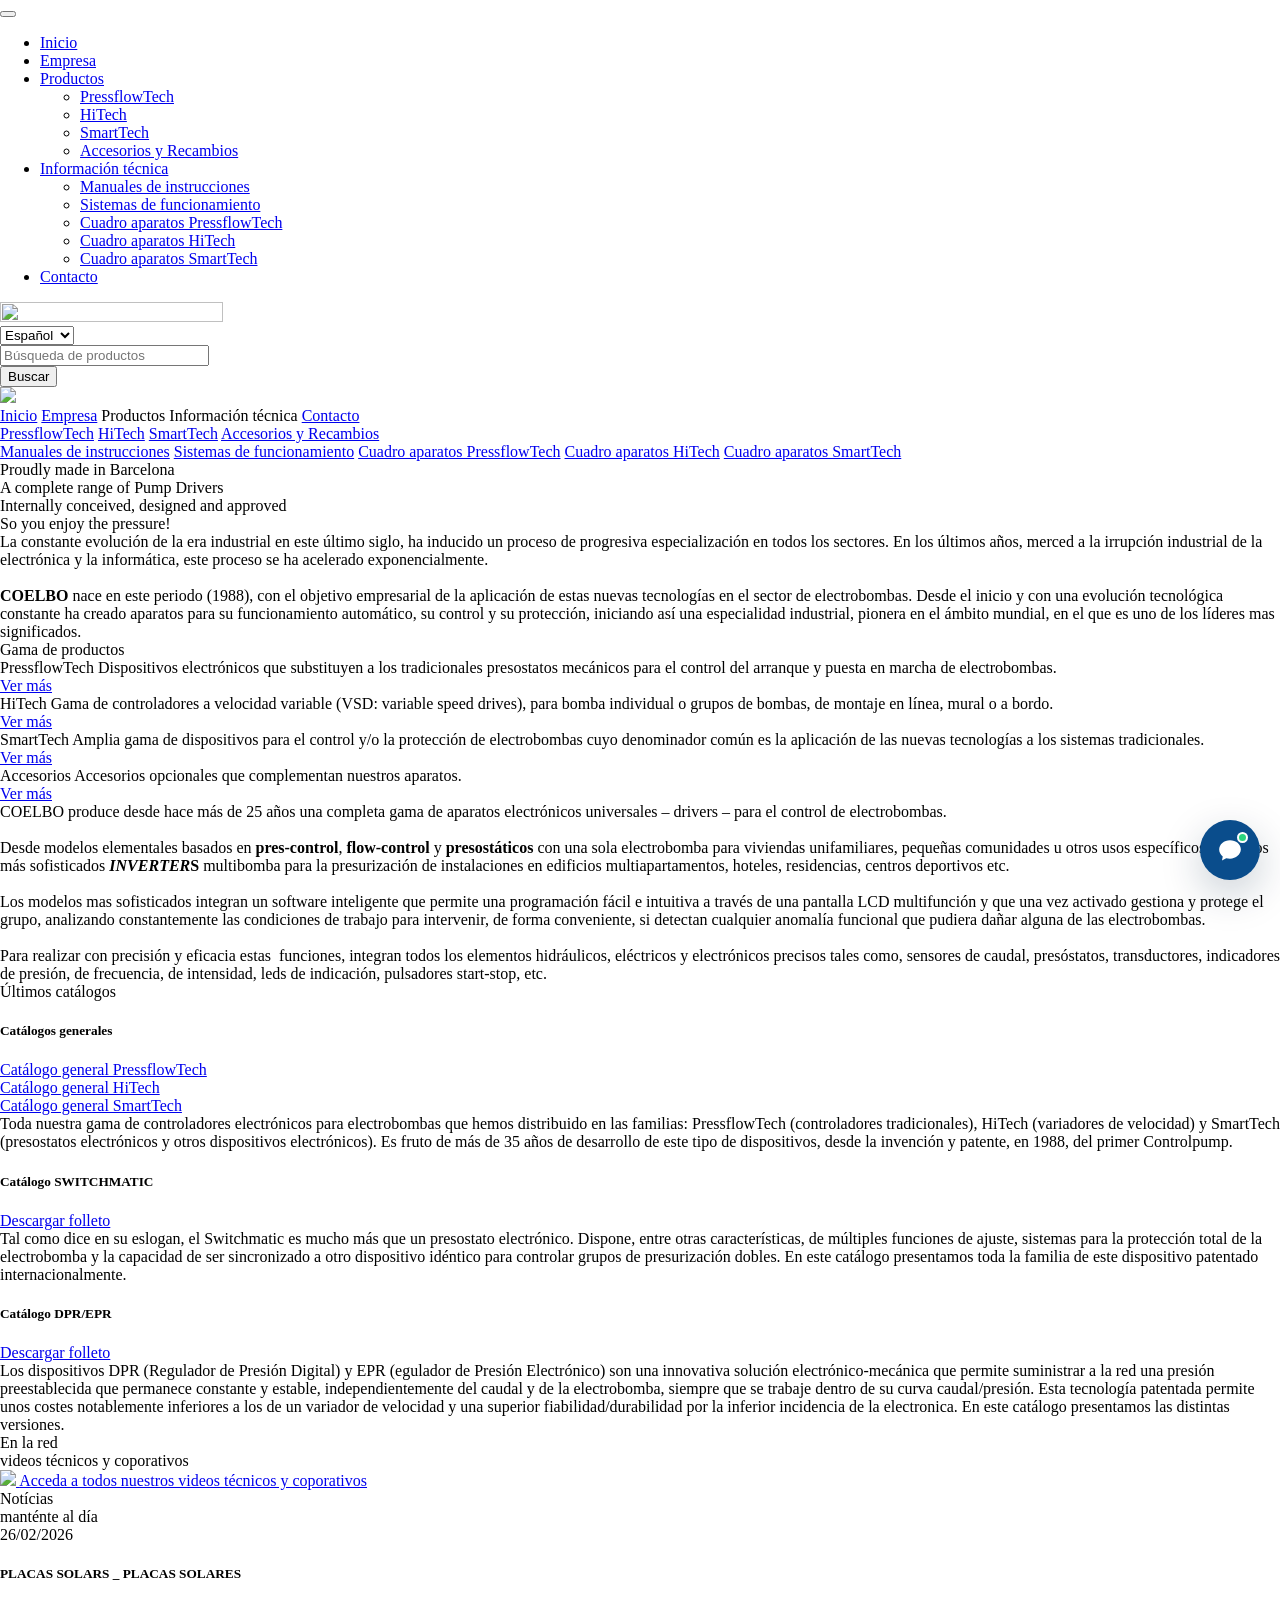
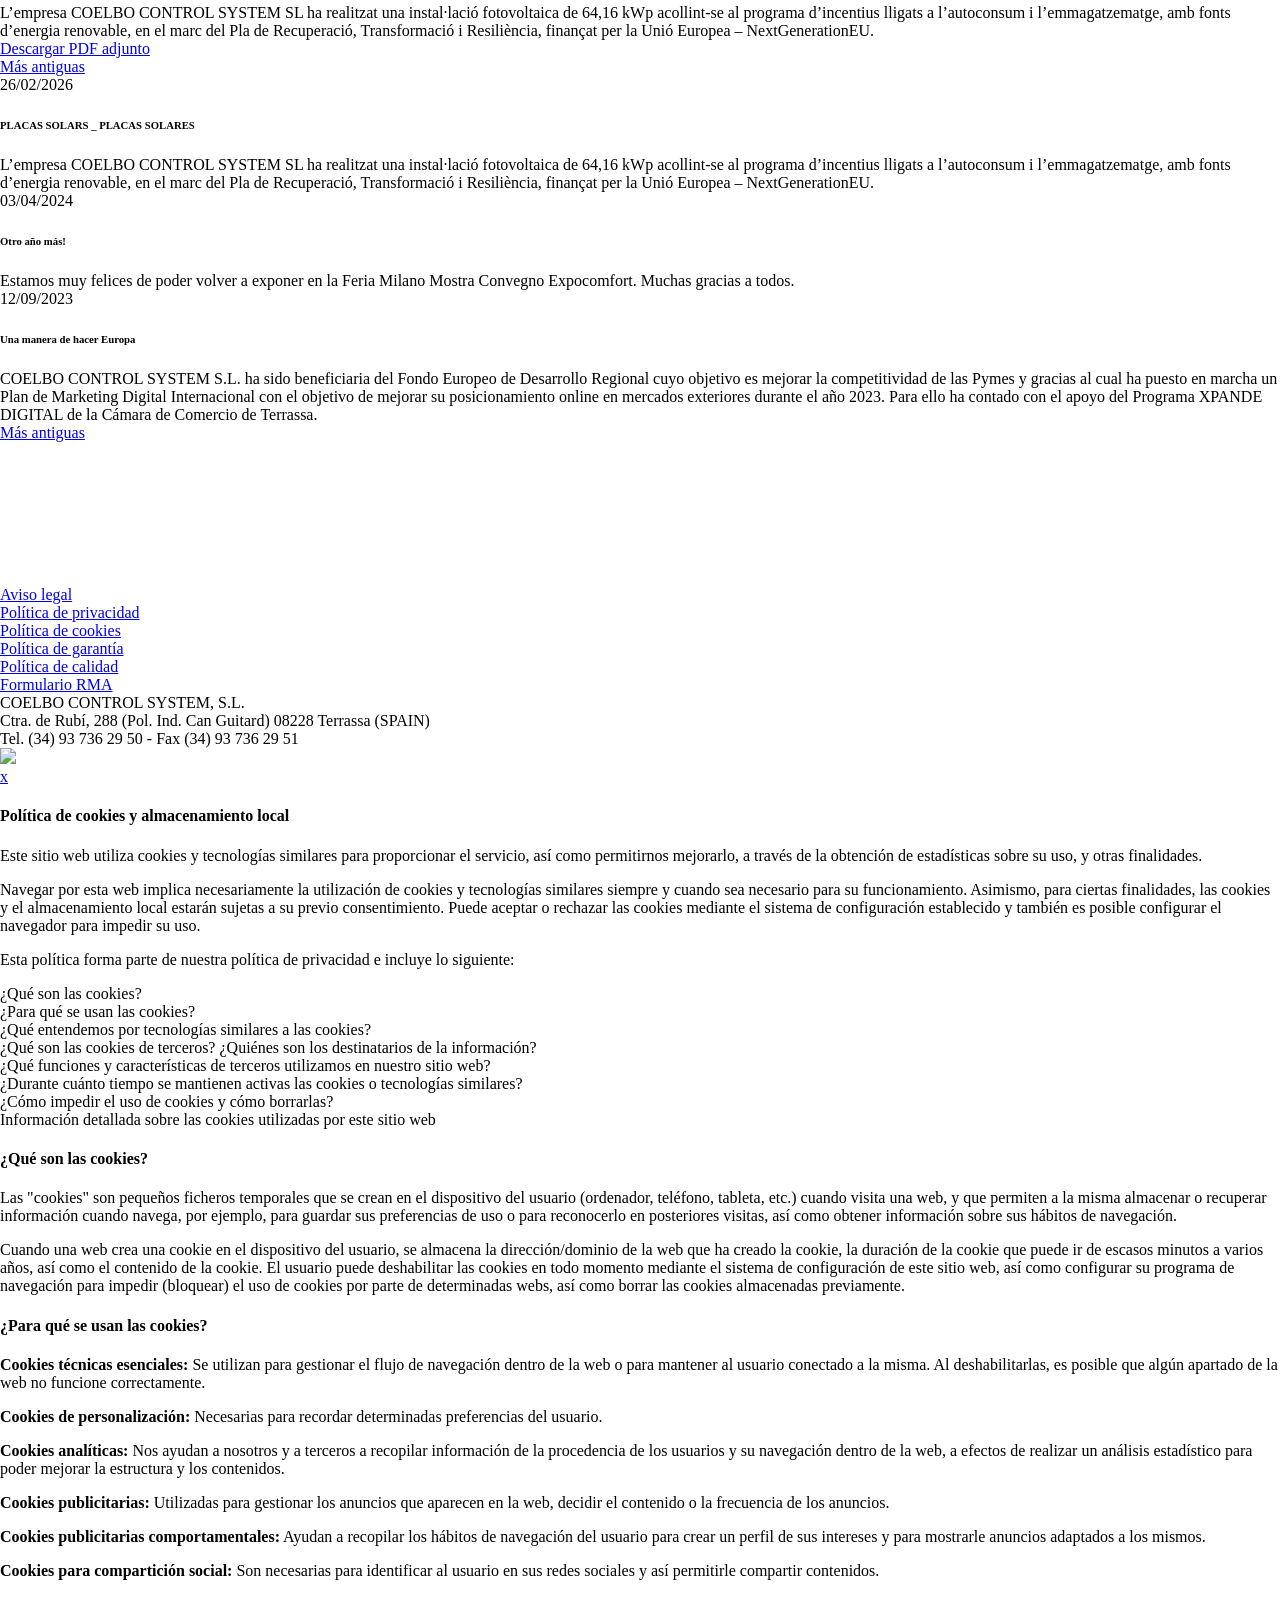
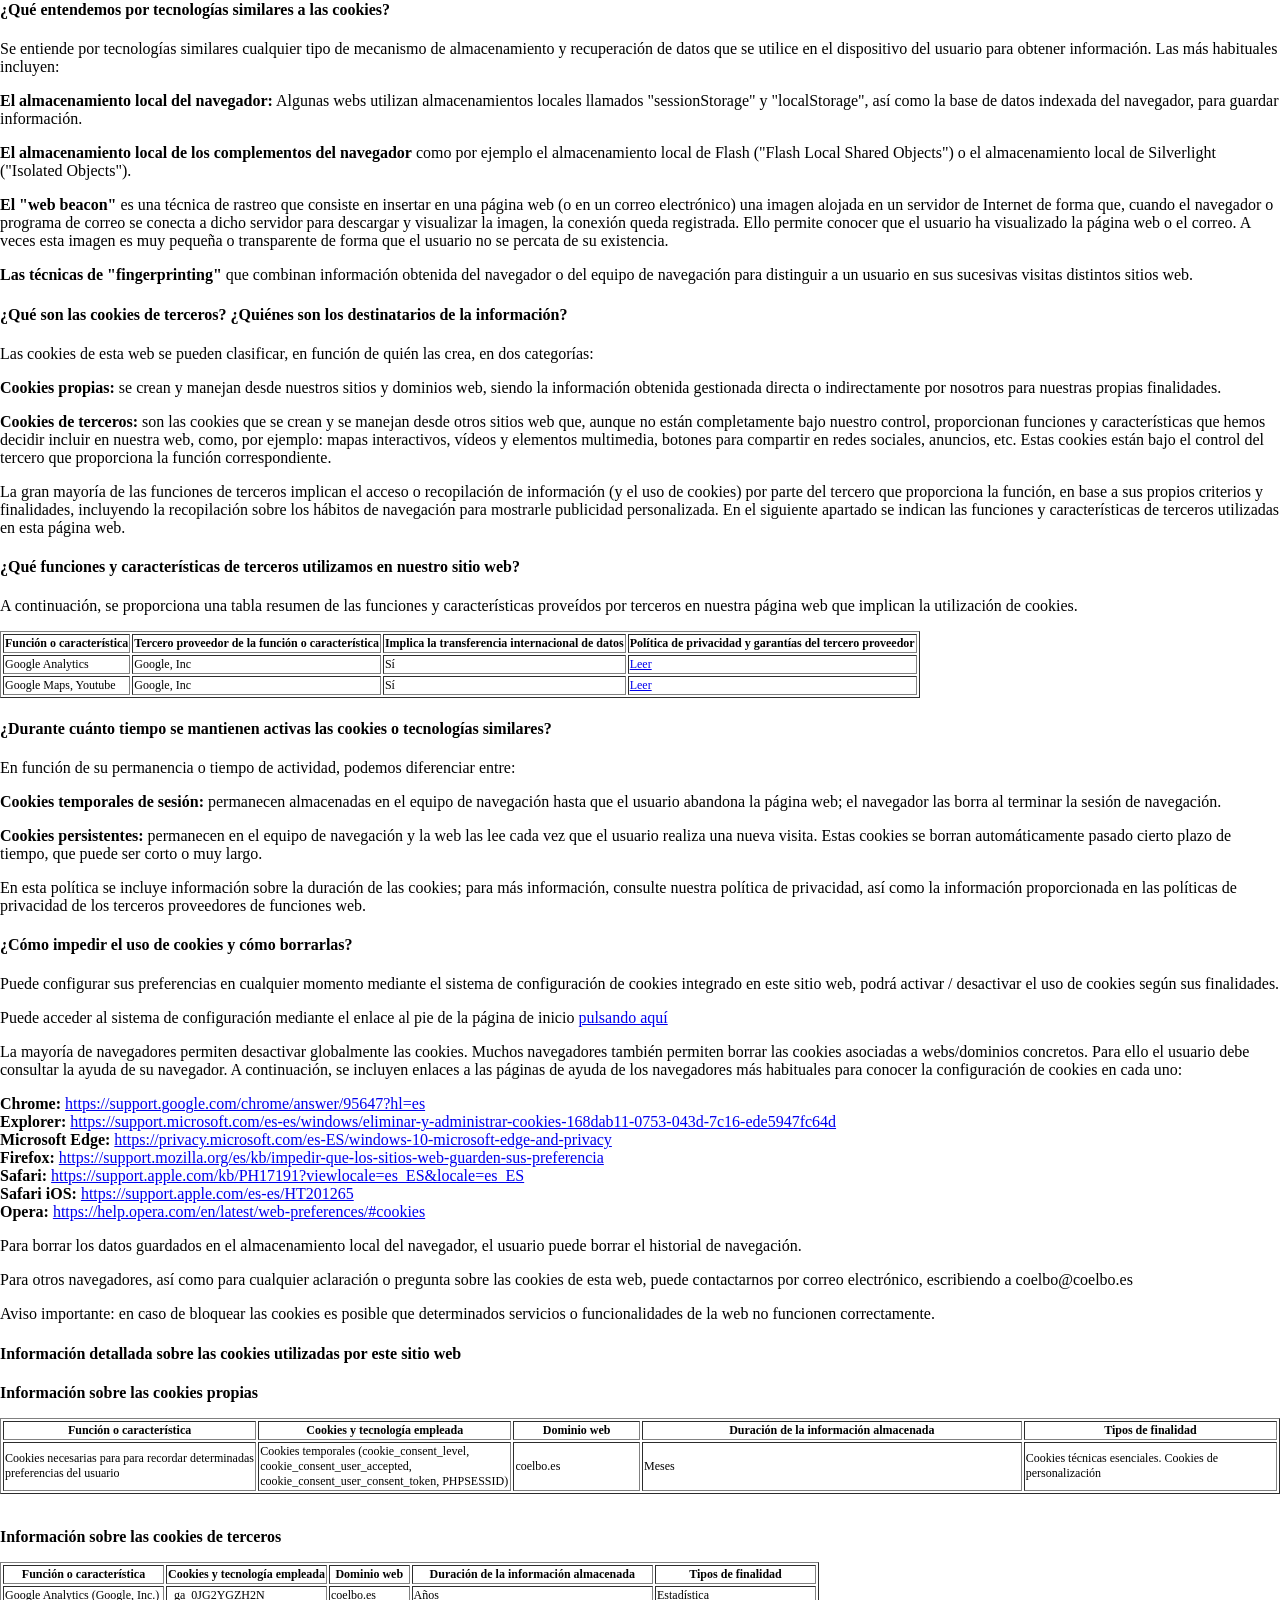
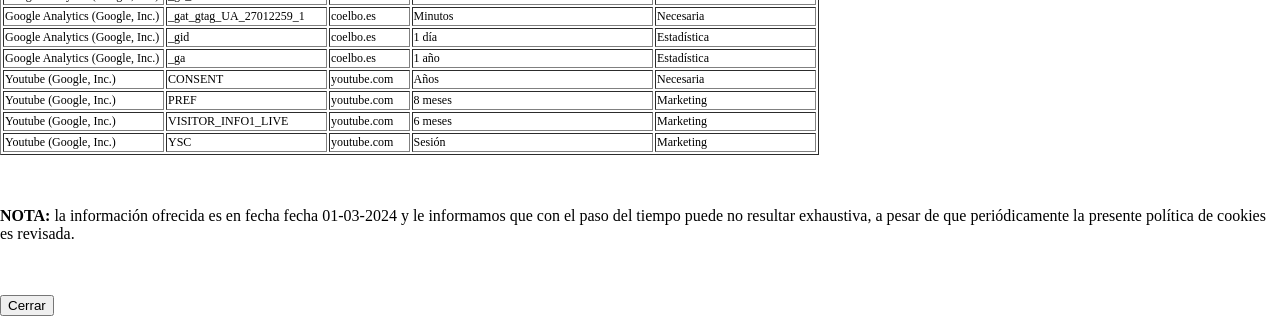
==== web-coelbo/index.html @ 5743f591 "Arreglar idioma inicial del chatbot y publicar la copia en GitHub Pages - chatbot.js: el widget ahor" ====
<!doctype html>
<html xmlns="http://www.w3.org/1999/xhtml" lang="es_ES" xml:lang="es_ES">
<head>
    <!-- Cookie Consent by https://www.FreePrivacyPolicy.com -->
<script type="text/javascript" src="https://www.coelbo.es/js/cookie-consent.js" charset="UTF-8"></script>
<script type="text/javascript" charset="UTF-8">
    document.addEventListener('DOMContentLoaded', function () {
        cookieconsent.run({"notice_banner_type":"interstitial","consent_type":"express","palette":"light","language":"es","page_load_consent_levels":["strictly-necessary"],"notice_banner_reject_button_hide":false,"preferences_center_close_button_hide":false,"page_refresh_confirmation_buttons":false,"website_name":"www.coelbo.es","open_preferences_center_selector":"#cookie_settings","website_privacy_policy_url":"http://www.coelbo.es/es/index.php?cont=politica_cookies#t"});
    });
</script>
<!-- End Cookie Consent -->

    <!-- google analytics -->
<!-- Global site tag (gtag.js) - Google Analytics -->
<script type="text/plain" cookie-consent="tracking" async src="https://www.googletagmanager.com/gtag/js?id=UA-27012259-1"></script>
<script type="text/plain" cookie-consent="tracking">
    window.dataLayer = window.dataLayer || [];
    function gtag(){dataLayer.push(arguments);}
    gtag('js', new Date());

    gtag('config', 'UA-27012259-1');
</script>
<!-- end of google analytics-->    <meta http-equiv="X-UA-Compatible" content="IE=edge"/>
    <meta name="viewport" content="width=device-width, initial-scale=1, user-scalable=no"/>
    <title> COELBO | Pump Drivers</title>
    <meta name="title" content=" COELBO | Pump Drivers">
    <meta name="description" content="COELBO produce una completa gama de aparatos electrónicos universales - drivers - para el control de electrobombas">
    <meta name="keywords" content="coelbo, electrobombas, aparatos electrónicos, drivers, pump, speedmatic, multimatic, onematic, controlpump, controlmatic, compact, optimatic"/>
    <meta name="lang" content="es"/>
    <meta name="robots" content="noindex,nofollow"/>
    <meta http-equiv="Content-Type" content="text/html;charset=UTF-8"/>
    <meta http-equiv="Pragma" content="no-cache"/>
    <meta http-equiv="Cache-Control" content="no-cache, no-store, must-revalidate"/>
    <meta http-equiv="Expires" content="0"/>
    <script type="text/javascript" src="https://www.coelbo.es/css/iepngfix_tilebg.js"></script>
    <script type="text/javascript" src="https://www.coelbo.es/js/vendor/jquery.js"></script>
    <script type="text/javascript" src="https://www.coelbo.es/js/vendor/foundation.min.js"></script>
    <script type="text/javascript" src="https://www.coelbo.es/js/vendor/what-input.js"></script>
    <script type="text/javascript" src="https://www.coelbo.es/js/modernizr-custom.js?"></script>
    <script type="text/javascript" src="https://www.coelbo.es/js/jquery.nice-select.min.js?"></script>
    <script type="text/javascript" src="https://www.coelbo.es/js/funcions.js?RL13"></script>
    <!--[if IE]>
    <script src="http://html5shiv.googlecode.com/svn/trunk/html5.js"></script>
    <![endif]-->
    <link href="https://www.coelbo.es/css/all.min.css" rel="stylesheet" type="text/css" media="all"/>
    <link href="https://www.coelbo.es/css/foundation.min.css" rel="stylesheet" type="text/css" media="all"/>
    <link href="https://www.coelbo.es/css/estilo.css?RL13" rel="stylesheet" type="text/css" media="all"/>
    <link href="https://www.coelbo.es/css/normalize.css" rel="stylesheet" type="text/css" media="all"/>
    <link href="https://www.coelbo.es/css/nice-select.css" rel="stylesheet" type="text/css" media="all"/>


            <link rel="stylesheet" href="https://www.coelbo.es/css/owl.carousel.min.css">
        <link rel="stylesheet" href="https://www.coelbo.es/css/owl.theme.default.min.css">

    <!-- Asistente virtual COELBO (chatbot) -->
    <link rel="stylesheet" href="../chatbot/chatbot.css?v=20">
</head>
<body leftmargin="0" marginheight="0" marginwidth="0" topmargin="0" id="inicio">
<div class="background-menu-top">
    <div class="off-canvas-wrapper-inner wrapper-layout" data-off-canvas-wrapper>
        <!-- off-canvas title bar for 'small' screen -->
<div class="title-bar bg-top-menu show-for-small-only" data-responsive-toggle="widemenu" data-hide-for="medium">
    <div class="title-bar-left">
        <button class="menu-icon" type="button" data-open="offCanvasLeft"></button>
    </div>
</div>

<!-- off-canvas left menu -->
<div class="off-canvas position-left show-for-small-only background" id="offCanvasLeft" data-off-canvas>
    <ul class="vertical menu" data-accordion-menu>
        <li><a id="m0" href="https://www.coelbo.es/es/index.php?cont=inicio">Inicio</a></li>
        <li><a id="m1" href="https://www.coelbo.es/es/index.php?cont=empresa">Empresa</a></li>
        <li><a id="m2" href="javascript:;">Productos</a>
            <ul class="menu vertical nested" data-submenu>
                                        <li>
                            <a id="sub21" href="https://www.coelbo.es/es/index.php?cont=pressflowtech">PressflowTech</a>
                        </li>
                                                <li>
                            <a id="sub22" href="https://www.coelbo.es/es/index.php?cont=hitech">HiTech</a>
                        </li>
                                                <li>
                            <a id="sub23" href="https://www.coelbo.es/es/index.php?cont=smarttech">SmartTech</a>
                        </li>
                                                <li>
                            <a id="sub24" href="https://www.coelbo.es/es/index.php?cont=accesorios">Accesorios y Recambios</a>
                        </li>

            </ul>
        </li>
        <li><a id="m3" href="javascript:;">Información técnica</a>
            <ul class="menu vertical nested" data-submenu>
               <li><a id="sub37" href="https://www.coelbo.es/es/index.php?cont=manuales_de_instrucciones">Manuales de instrucciones</a></li>
               <li><a id="sub32" href="https://www.coelbo.es/es/index.php?cont=sistemas_de_funcionamiento">Sistemas de funcionamiento</a></li>
               <li><a id="sub33" href="https://www.coelbo.es/es/index.php?cont=cuadro_aparatos_pressflowtech">Cuadro aparatos PressflowTech</a></a></li>
               <li><a id="sub34" href="https://www.coelbo.es/es/index.php?cont=cuadro_aparatos_hitech">Cuadro aparatos HiTech</a></li>
               <li><a id="sub35" href="https://www.coelbo.es/es/index.php?cont=cuadro_aparatos_smarttech">Cuadro aparatos SmartTech</a></li>
            </ul>
        </li>
        <li><a id="m4" href="contacto.html">Contacto</a></li>
    </ul>
</div>
        <!-- original content goes in this container -->
        <div class="off-canvas-content layout" data-off-canvas-content>
            <div id="head" class="padtop15">
                <div class="row">
    <div class="small-8 medium-4 large-3 columns">
            <a title="COELBO, ir al inicio..." href="https://www.coelbo.es/es/index.php?cont=inicio">
            <img src="https://www.coelbo.es/img/coelbo_logo.png" alt="" height="100%" width="223" border="0"></a>
    </div>
    <div class="small-4 small-push-0 medium-3 medium-push-5 large-2 large-push-7 columns">
        <select id="lang_selector" name="lang_selector" size="1" class="select_lang es wide" onchange="switch_lang(this.value, 'es', 'cont=inicio')">

        <option class="es" selected = "selected" value="es">Español</option>

        <option class="en"  value="en">English</option>

        <option class="fr"  value="fr">Français</option>

        <option class="it"  value="it">Italiano</option>
</select>

<script>
var real_value = "es";
var selected_value = $("#lang_selector").val();

if (selected_value != real_value) {
    $("#lang_selector").val(real_value);
}

$(document).ready(function() {
    $('#lang_selector').niceSelect();
    $('.nice-select li').each(function(index, el){
        var $el = $(el);
        $el.addClass($el.data('value'));
    });
});
</script>
    </div>
    <div class="small-12 small-pull-0 medium-5 medium-pull-3 large-7 large-pull-2 columns">
        <form id="search_form" action="javascript: buscar();" method="get" name="search_form">
    <div class="row collapse">
        <div class="small-10 medium-8 large-10 column">
            <input class="search_box" type="text" name="q" size="24" placeholder="Búsqueda de productos" value="">
        </div>
        <div class="small-2 medium-2 medium-pull-2 large-2 column">
            <button class="expanded button secondary button-search" name="search" id="search" type="submit">
                <div class="text-button-search hide-for-small-only">Buscar</div>
                <div class="show-for-small-only"><i class="fa fa-search" aria-hidden="true"></i></div>
            </button>
        </div>
    </div>
</form>    </div>
</div>
<div class="row linia-container show-for-small-only"><img src="https://www.coelbo.es/img/linia.png" class="linia" border="0"/></div>                <div class="hide-for-small-only menu button-group expanded row">
    <a id="m0" href="https://www.coelbo.es/es/index.php?cont=inicio" class="button">Inicio</a>
    <a id="m1" href="https://www.coelbo.es/es/index.php?cont=empresa" class="button">Empresa</a>
    <a id="m2" class="button" data-toggle="dropdown-productos">Productos</a>
    <a id="m3" class="button" data-toggle="dropdown-info-tecnica">Información técnica</a>
    <a id="m4" href="contacto.html" class="button">Contacto</a>
</div>

<div class="dropdown-pane pad0 row collapse" id="dropdown-productos" data-dropdown data-hover="true" data-hover-pane="true">
    <div class="hide-for-small-only button-group drop margin0">
                    <a id="sub21" class="button expanded medium-12 large-12 columns" href="https://www.coelbo.es/es/index.php?cont=pressflowtech">PressflowTech</a>
                            <a id="sub22" class="button expanded medium-12 large-12 columns" href="https://www.coelbo.es/es/index.php?cont=hitech">HiTech</a>
                            <a id="sub23" class="button expanded medium-12 large-12 columns" href="https://www.coelbo.es/es/index.php?cont=smarttech">SmartTech</a>
                            <a id="sub24" class="button expanded medium-12 large-12 columns" href="https://www.coelbo.es/es/index.php?cont=accesorios">Accesorios y Recambios</a>
                </div>
</div>

<div class="dropdown-pane pad0 row collapse" id="dropdown-info-tecnica" data-dropdown data-hover="true" data-hover-pane="true">
    <div class="hide-for-small-only button-group drop margin0">
        <a id="sub37" class="button expanded medium-12 large-12 columns" href="https://www.coelbo.es/es/index.php?cont=manuales_de_instrucciones">Manuales de instrucciones</a>
        <a id="sub32" class="button expanded medium-12 large-12 columns" href="https://www.coelbo.es/es/index.php?cont=sistemas_de_funcionamiento">Sistemas de funcionamiento</a>
        <a id="sub33" class="button expanded medium-12 large-12 columns" href="https://www.coelbo.es/es/index.php?cont=cuadro_aparatos_pressflowtech">Cuadro aparatos PressflowTech</a>
        <a id="sub34" class="button expanded medium-12 large-12 columns" href="https://www.coelbo.es/es/index.php?cont=cuadro_aparatos_hitech">Cuadro aparatos HiTech</a>
        <a id="sub35" class="button expanded medium-12 large-12 columns" href="https://www.coelbo.es/es/index.php?cont=cuadro_aparatos_smarttech">Cuadro aparatos SmartTech</a>
    </div>
</div>            </div>
            <div id="content">
                <script>
    $(document).ready(function(){
        $(".owl-carousel").owlCarousel({
            loop: true,
            margin: 5,
            lazyLoad: true,
            lazyLoadEager: 2,
            autoplay: true,
            autoplayTimeout: 5000,
            autoplayHoverPause: true,
            smartSpeed: 1000,
            fluidSpeed: 1000,
            autoplaySpeed: 1000,
            responsiveRefreshRate: 5,
            slideTransition: 'ease',
            responsive:{
                0:{
                    items:1
                }
            }
        });

        $(window).scroll(function(){
            var parallaxFactor = 0.2;
            var scrollPos = $(window).scrollTop();

            var $pb = $('.parallax.pa-b');
            $pb.css({
                'background-position': '0 ' + ((scrollPos - $pb.offset().top) * parallaxFactor) + 'px'
            });

            var $pbb = $('.parallax.pa-bb');
            $pbb.css({
                'background-position': '0 ' + ((scrollPos - $pbb.offset().top) * parallaxFactor) + 'px'
            });

            var $pc = $('.parallax.pa-c');
            $pc.css({
                 'background-position': '0 ' + ((scrollPos - $pc.offset().top) * parallaxFactor) + 'px'
            });

            var $pd = $('.parallax.pa-d');
            $pd.css({
                'background-position': '0 ' + ((scrollPos - $pd.offset().top) * parallaxFactor) + 'px'
            });
        });
        $(window).trigger('scroll');
    });
</script>

<div class="row">
    <div class="columns small-12 pad0 carousel-wrapper">
        <div class="owl-carousel owl-theme">
            <div class="carousel c-a">
                <div class="carousel-title">
                    <span>Proudly made in Barcelona</span>
                </div>
            </div>

            <div class="carousel c-b">
                <div class="carousel-title">
                    <span>A complete range of Pump Drivers</span>
                </div>
            </div>

            <div class="carousel c-c">
                <div class="carousel-title">
                    <span>Internally conceived, designed and approved</span>
                </div>
            </div>

            <div class="carousel c-d">
                <div class="carousel-title">
                    <span>So you enjoy the pressure!</span>
                </div>
            </div>
        </div>
    </div>
</div>

<div class="row">
        <div class="large-12 columns text padbot40 padtop10">La constante evoluci&oacute;n de la era industrial en este &uacute;ltimo siglo, ha inducido un proceso de progresiva especializaci&oacute;n en todos los sectores. En los &uacute;ltimos a&ntilde;os, merced a la irrupci&oacute;n industrial de la electr&oacute;nica y la inform&aacute;tica, este proceso se ha acelerado exponencialmente.<br>
<br>
<b>COELBO</b> nace en este periodo (1988), con el objetivo empresarial de la aplicaci&oacute;n de estas nuevas tecnolog&iacute;as en el sector de electrobombas. Desde el inicio y con una evoluci&oacute;n tecnol&oacute;gica constante ha creado aparatos para su funcionamiento autom&aacute;tico, su control y su protecci&oacute;n, iniciando as&iacute; una especialidad industrial, pionera en el &aacute;mbito mundial, en el que es uno de los l&iacute;deres mas significados.<br>
</div>

    </div>

<div class="row">
    <div class="small-12 columns pad0 parallax pa-bb">
        <div class="gama-productos-title">
            <span>Gama de productos<br/></span>
        </div>


        <div class="gama-productos-contener">
            <div class="gama-productos-card" onclick="gotourl('https://www.coelbo.es/es/index.php?cont=pressflowtech');">
                <div class="gama-productos-card-img press"></div>
                <div class="gama-productos-card-text">
                    PressflowTech                    <i class="fa fa-circle" aria-hidden="true"></i>
                    <span>Dispositivos electr&oacute;nicos que substituyen a los tradicionales presostatos mec&aacute;nicos para el control del arranque y puesta en marcha de electrobombas.<br /></span>
                </div>
                <div class="gama-productos-card-link">
                    <a title="PressflowTech" href="https://www.coelbo.es/es/index.php?cont=pressflowtech">Ver más <i class="fa fa-angle-right" aria-hidden="true"></i></a>
                </div>
            </div>

            <div class="gama-productos-card" onclick="gotourl('https://www.coelbo.es/es/index.php?cont=hitech');">
                <div class="gama-productos-card-img hi"></div>
                <div class="gama-productos-card-text">
                    HiTech                    <i class="fa fa-circle" aria-hidden="true"></i>
                    <span>Gama de controladores a velocidad variable (VSD: variable speed drives), para bomba individual o grupos de bombas, de montaje en línea, mural o a bordo.<br /></span>
                </div>
                <div class="gama-productos-card-link">
                    <a title="HiTech" href="https://www.coelbo.es/es/index.php?cont=hitech">Ver más <i class="fa fa-angle-right" aria-hidden="true"></i></a>
                </div>
            </div>

            <div class="gama-productos-card" onclick="gotourl('https://www.coelbo.es/es/index.php?cont=smarttech');">
                <div class="gama-productos-card-img smart"></div>
                <div class="gama-productos-card-text">
                    SmartTech                    <i class="fa fa-circle" aria-hidden="true"></i>
                    <span>Amplia gama de dispositivos para el control y/o la protección de electrobombas cuyo denominador común es la aplicación de las nuevas tecnologías a los sistemas tradicionales.<br /></span>
                </div>
                <div class="gama-productos-card-link">
                    <a title="SmartTech" href="https://www.coelbo.es/es/index.php?cont=smarttech">Ver más <i class="fa fa-angle-right" aria-hidden="true"></i></a>
                </div>
            </div>

            <div class="gama-productos-card" onclick="gotourl('https://www.coelbo.es/es/index.php?cont=accesorios');">
                <div class="gama-productos-card-img acc"></div>
                <div class="gama-productos-card-text">
                    Accesorios                    <i class="fa fa-circle" aria-hidden="true"></i>
                    <span>Accesorios opcionales que complementan nuestros aparatos.<br /></span>
                </div>
                <div class="gama-productos-card-link">
                    <a title="Accesorios" href="https://www.coelbo.es/es/index.php?cont=accesorios">Ver más <i class="fa fa-angle-right" aria-hidden="true"></i></a>
                </div>
            </div>
        </div>
    </div>
</div>

<div class="padtop40 padbot40 bgwhite text">
    COELBO produce desde hace m&aacute;s de 25 a&ntilde;os una completa gama de aparatos electr&oacute;nicos universales &#150; drivers &#150; para el control de electrobombas.
<br><br>Desde modelos elementales basados en <b>pres-control</b>, <b>flow-control</b> y <b>presost&aacute;ticos </b>con una sola electrobomba para viviendas unifamiliares, peque&ntilde;as comunidades u otros usos espec&iacute;ficos, hasta los m&aacute;s sofisticados <b><i>INVERTER</i>S</b> multibomba para la presurizaci&oacute;n de instalaciones en edificios multiapartamentos, hoteles, residencias, centros deportivos etc.
<br><br>Los modelos mas sofisticados integran un software inteligente que permite una programaci&oacute;n f&aacute;cil e intuitiva a trav&eacute;s de una pantalla LCD multifunci&oacute;n y que una vez activado gestiona y protege el grupo, analizando constantemente las condiciones de trabajo para intervenir, de forma conveniente, si detectan cualquier anomal&iacute;a funcional que pudiera da&ntilde;ar alguna de las electrobombas.
<br><br>Para realizar con precisi&oacute;n y eficacia estas&nbsp; funciones, integran todos los elementos hidr&aacute;ulicos, el&eacute;ctricos y electr&oacute;nicos precisos tales como, sensores de caudal, pres&oacute;statos, transductores, indicadores de presi&oacute;n, de frecuencia, de intensidad, leds de indicaci&oacute;n, pulsadores start-stop, etc.
<br>
</div>

<div class="row">
    <div class="small-12 columns pad0 parallax pa-b">
        <div class="home-title-separator single">
            <span id="catalogo">Últimos catálogos<br/></span>
        </div>
    </div>
    <div class="large-12 columns bgwhite pad0">
        <div class="row block-catalog bggrey">
            <div class="small-2 medium-3 columns catalog-icon a"></div>
            <div class="small-10 medium-4 columns catalog-link">
                <h5><b>Catálogos generales</b></h5>
                <div class="padbot15"><a href="https://www.coelbo.es/pdf/coelbo_g_pressflowtech_es.pdf" target="_blank"><i class="far fa-file-pdf pdf-icon" aria-hidden="true"></i>Catálogo general PressflowTech</a></div>
                <div class="padbot15"><a href="https://www.coelbo.es/pdf/coelbo_g_hitech_es.pdf" target="_blank"><i class="far fa-file-pdf pdf-icon" aria-hidden="true"></i>Catálogo general HiTech</a></div>
                <div><a href="https://www.coelbo.es/pdf/coelbo_g_smarttech_es.pdf" target="_blank"><i class="far fa-file-pdf pdf-icon" aria-hidden="true"></i>Catálogo general SmartTech</a></div>
            </div>
            <div class="small-12 medium-5 columns text">
                Toda nuestra gama de controladores electrónicos para electrobombas que hemos distribuido en las familias: PressflowTech (controladores tradicionales), HiTech (variadores de velocidad) y SmartTech (presostatos electrónicos y otros dispositivos electrónicos). Es fruto de más de 35 años de desarrollo de este tipo de dispositivos, desde la invención y patente, en 1988, del primer Controlpump.            </div>
        </div>

        <div class="row block-catalog bggrey">
            <div class="small-2 medium-3 columns catalog-icon b"></div>
            <div class="small-10 medium-4 columns catalog-link">
                <h5><b>Catálogo SWITCHMATIC</b></h5>
                <a href="https://www.coelbo.es/pdf/switchmatic_es.pdf" target="_blank"><i class="far fa-file-pdf pdf-icon" aria-hidden="true"></i>Descargar folleto</a>
            </div>
            <div class="small-12 medium-5 columns text">
                Tal como dice en su eslogan, el Switchmatic es mucho más que un presostato electrónico. Dispone, entre otras características, de múltiples funciones de ajuste, sistemas para la protección total de la electrobomba y la capacidad de ser sincronizado a otro dispositivo idéntico para controlar grupos de presurización dobles. En este catálogo presentamos toda la familia de este dispositivo patentado internacionalmente.            </div>
        </div>

        <div class="row block-catalog bggrey">
            <div class="small-2 medium-3 columns catalog-icon c"></div>
            <div class="small-10 medium-4 columns catalog-link">
                <h5><b>Catálogo DPR/EPR</b></h5>
                <a href="https://www.coelbo.es/pdf/dpr_epr_es.pdf" target="_blank"><i class="far fa-file-pdf pdf-icon" aria-hidden="true"></i>Descargar folleto</a>
            </div>
            <div class="small-12 medium-5 columns text">
                Los dispositivos DPR (Regulador de Presión Digital) y EPR (egulador de Presión Electrónico) son una innovativa solución electrónico-mecánica que permite suministrar a la red una presión preestablecida que permanece constante y estable, independientemente del caudal y de la electrobomba, siempre que se trabaje dentro de su curva caudal/presión. Esta tecnología patentada permite unos costes notablemente inferiores a los de un variador de velocidad y una superior fiabilidad/durabilidad por la inferior incidencia de la electronica. En este catálogo presentamos las distintas versiones.            </div>
        </div>
    </div>
</div>

<div class="row">
    <div class="small-12 columns pad0 parallax pa-c">
        <div class="home-title-separator">
            <span id="videos">En la red<br/></span>
            <span class="home-subtitle-separator">videos técnicos y coporativos</span>
        </div>
    </div>
    <div class="small-12 columns pad0 margintop15">
        <script>
    var idioma = 'es';
    var prev = 'Anteriores';
    var next = 'Siguientes';
    var prev_videos = 'Vídeos anteriores';
    var next_videos = 'Vídeos siguientes';
    var de = 'de';
    var visualizaciones = 'visualizaciones';
    var hace = 'hace';
    var anos = 'años';
    var meses = 'meses';
    var dias = 'días';
    var horas = 'horas';
    var minutos = 'minutos';
    var segundos = 'segundos';
    var ano = 'año';
    var mes = 'mes';
    var dia = 'día';
    var hora = 'hora';
    var minuto = 'minuto';
    var segundo = 'segundo';
</script>
<script src="https://www.coelbo.es/js/ycp.js"></script>
<link type="text/css" rel="stylesheet" href="https://www.coelbo.es/css/ycp.css" />
<div id="widget-yt" data-ycp_title="Coelbo YouTube" data-ycp_channel="PLZLrgOiP56rN_DfRhbJSshfBG40VXO4pQ"></div>
<script>
    $(function() {
        $("#widget-yt").ycp({
            apikey : 'AIzaSyCLo04wEr5YOQyHVYmlPEbAkxI9dpVSul8',
            playlist : 4,
            autoplay : true,
            related : false
        });
    });
</script>    </div>
    <div class="small-12 columns pad0 margintop15">
        <a href="https://www.youtube.com/channel/UCS8zjyfAHN6Kx9xFN-4oBsg" target="_blank">
            <div class="youtube">
                <img src="https://www.coelbo.es/img/youtube-logo.svg" border="0"/>
                <span>Acceda a todos nuestros videos técnicos y coporativos</span>
            </div>
        </a>
    </div>
</div>

<div class="row">
    <div class="small-12 columns pad0 parallax pa-d">
        <div class="home-title-separator">
            <span id="news">Notícias<br/></span>
            <span class="home-subtitle-separator">manténte al día</span>
        </div>
    </div>
    <div id="news-widget">

<div class="medium-5 columns padtop25 padbot15 text">
            <div id="main-new">
            <div class="news-date main">26/02/2026</div>
            <h5 class="main padbot25"><b>PLACAS SOLARS _ PLACAS SOLARES</b></h5>
            <div class="row news-block marginleft0 main">
                <div class="small-12 medium-12 large-12 columns padbot25 padleft0">
                    L’empresa COELBO CONTROL SYSTEM SL ha realitzat una instal·lació fotovoltaica de 64,16 kWp acollint-se al programa d’incentius lligats a l’autoconsum i l’emmagatzematge, amb fonts d’energia renovable, en el marc del Pla de Recuperació, Transformació i Resiliència, finançat per la Unió Europea – NextGenerationEU.
                </div>
                                    <div class="small-12 medium-12 large-12 columns padbot15 padleft0">
                        <a href="https://www.coelbo.es/noticias/n_b6d767d2f8ed5d21a44b0e5886680cb9_es.pdf" target="_blank">
                            <i class="far fa-file-pdf pdf-icon" aria-hidden="true"></i>
                            Descargar PDF adjunto                        </a>
                    </div>
                                </div>
        </div>
</div>
<div class="medium-7 columns padtop25 padbot15 text">
    <div>
        <div class="row padbot15 marginleft0">
            <div class="small-6 columns pad0">
                            </div>
            <div class="small-6 columns alignr pad0">
                                    <a onclick="refreshNews('2', null, 'left')" href="javascript:;" >Más antiguas <i class="fa fa-angle-right" aria-hidden="true"></i></a>
                            </div>
        </div>
    </div>
    <div class="row marginleft0">
                        <div id="prev-new-0" class="selected bgdark text marginbot25 op50" onclick="refreshNews('1', '22', 'center')">
                    <div class="content-new">
                        <div class="news-date">26/02/2026</div>
                        <h6><b>PLACAS SOLARS _ PLACAS SOLARES</b></h6>
                        <div class="row news-block marginleft0">
                            <div class="small-12 medium-12 large-12 columns padbot10 padleft0 elli">
                                L’empresa COELBO CONTROL SYSTEM SL ha realitzat una instal·lació fotovoltaica de 64,16 kWp acollint-se al programa d’incentius lligats a l’autoconsum i l’emmagatzematge, amb fonts d’energia renovable, en el marc del Pla de Recuperació, Transformació i Resiliència, finançat per la Unió Europea – NextGenerationEU.
                            </div>
                        </div>
                    </div>
                </div>
                                <div id="prev-new-1" class=" bgdark text marginbot25 op50" onclick="refreshNews('1', '21', 'center')">
                    <div class="content-new">
                        <div class="news-date">03/04/2024</div>
                        <h6><b>Otro año más!</b></h6>
                        <div class="row news-block marginleft0">
                            <div class="small-12 medium-12 large-12 columns padbot10 padleft0 elli">
                                Estamos muy felices de poder volver a exponer en la Feria Milano Mostra Convegno Expocomfort. Muchas gracias a todos.                            </div>
                        </div>
                    </div>
                </div>
                                <div id="prev-new-2" class=" bgdark text marginbot25 op50" onclick="refreshNews('1', '20', 'center')">
                    <div class="content-new">
                        <div class="news-date">12/09/2023</div>
                        <h6><b>Una manera de hacer Europa</b></h6>
                        <div class="row news-block marginleft0">
                            <div class="small-12 medium-12 large-12 columns padbot10 padleft0 elli">
                                COELBO CONTROL SYSTEM S.L. ha sido beneficiaria del Fondo Europeo de Desarrollo Regional cuyo objetivo es mejorar la competitividad de las Pymes y gracias al cual ha puesto en marcha un Plan de Marketing Digital Internacional con el objetivo de mejorar su posicionamiento online en mercados exteriores durante el año 2023. Para ello ha contado con el apoyo del Programa XPANDE DIGITAL de la Cámara de Comercio de Terrassa.                             </div>
                        </div>
                    </div>
                </div>
                    </div>
    <div>
        <div class="row padbot40 marginleft0">
            <div class="small-6 columns pad0">
                            </div>
            <div class="small-6 columns alignr pad0">
                                    <a onclick="refreshNews('2', null, 'left')" href="javascript:;" >Más antiguas <i class="fa fa-angle-right" aria-hidden="true"></i></a>
                            </div>
        </div>
    </div>
</div>
    </div>
</div>

<script src="https://www.coelbo.es/js/owl.carousel.min.js"></script>
            </div>
            <div id="prefoot">
                <div class="prefoot">
    <div class="row">
        <div class="small-6 large-3 left-text-for-large columns pad0">
            <img class="nextgen funded" src="https://www.coelbo.es/img/funded-europe.svg" alt=""/>
        </div>
        <div class="small-6 large-2 right-text-for-large columns pad0 autoc-s">
            <img class="nextgen autoconsumo" src="https://www.coelbo.es/img/autoconsumo.png" alt=""/>
        </div>
        <div class="small-8 large-4 center-text-for-large columns pad0">
            <div class="row">
                <div class="small-6 large-6 center-text-for-large columns pad0">
                    <img class="nextgen ministerio" src="https://www.coelbo.es/img/ministerio.svg" alt=""/>
                </div>
                <div class="small-6 large-6 center-text-for-large columns pad0">
                    <img class="nextgen idae" src="https://www.coelbo.es/img/idae.svg" alt=""/>
                </div>
            </div>
        </div>
        <div class="small-4 large-3 right-text-for-large columns pad0">
            <img class="nextgen planr" src="https://www.coelbo.es/img/plan-r.svg" alt=""/>
        </div>
        <div class="small-12 large-2 columns right-text-for-large pad0 autoc-l">
            <img class="nextgen autoconsumo" src="https://www.coelbo.es/img/autoconsumo.png" alt=""/>
        </div>
    </div>

    <div class="row">
        <div class="small-6 large-3 large-push-6 columns pad0">
            <img class="nextgen next-gen-cat" src="https://www.coelbo.es/img/next-generation-catalunya.svg" alt=""/>
        </div>
        <div class="small-6 large-3 columns pad0">
            <img class="nextgen gencat" src="https://www.coelbo.es/img/gencat-energia.svg" alt=""/>
        </div>
    </div>
</div>
            </div>
            <div id="foot">
                <div class="row foot">
    <div class="small-8 columns">
        <div class="row">
            <div class="small-12 columns padbot40">
                <a class="legal" href="https://www.coelbo.es/es/index.php?cont=aviso_legal">Aviso legal</a><br/>
                <a class="legal" href="https://www.coelbo.es/es/index.php?cont=politica_de_privacidad">Política de privacidad</a><br/>
                <a class="legal" href="https://www.coelbo.es/es/index.php?cont=politica_cookies">Política de cookies</a><br/>
                <a class="legal" target="_blank" href="https://www.coelbo.es/es/warranty_policy.pdf">Política de garantía</a><br/>
                <a class="legal" target="_blank" href="https://www.coelbo.es/es/politica_de_calidad.pdf">Política de calidad</a><br/>
                <a class="legal" target="_blank" href="https://www.coelbo.es/es/RMA_Form.xlsx">Formulario RMA</a><br/>
            </div>

            <div class="small-12 columns address-block">
                COELBO&nbsp;CONTROL&nbsp;SYSTEM,&nbsp;S.L.<br/>
                Ctra.&nbsp;de&nbsp;Rubí,&nbsp;288&nbsp;(Pol.&nbsp;Ind.&nbsp;Can&nbsp;Guitard)
                08228&nbsp;Terrassa&nbsp;(SPAIN)<br/>
                Tel.&nbsp;(34)&nbsp;93&nbsp;736&nbsp;29&nbsp;50&nbsp;-&nbsp;Fax&nbsp;(34)&nbsp;93&nbsp;736&nbsp;29&nbsp;51
            </div>
        </div>
    </div>

    <div class="small-4 columns">
        <div class="logos">
            <img src="https://www.coelbo.es/img/iso9001.svg" border="0"/>
        </div>
    </div>
</div>


            </div>
        </div>
        <!-- close wrapper, no more content after this -->
    </div>
    <script type="text/javascript" src="https://www.coelbo.es/js/app.js"></script>
</div>
<!-- Asistente virtual COELBO (chatbot) -->
<script src="../chatbot/chatbot.js?v=20" defer></script>
</body>
<div id="floating-cookie-policy">
    <div class="close-button"><a href="javascript: hideFloatingCookiePolicy();">x</a></div>
    <div class="large-12 columns text">

<h4>Política de cookies y almacenamiento local</h4>
<p>Este sitio web utiliza cookies y tecnologías similares para proporcionar el servicio, así como permitirnos mejorarlo, a través de la obtención de estadísticas sobre su uso, y otras finalidades.</p>
<p>Navegar por esta web implica necesariamente la utilización de cookies y tecnologías similares siempre y cuando sea necesario para su funcionamiento. Asimismo, para ciertas finalidades, las cookies y el almacenamiento local estarán sujetas a su previo consentimiento. Puede aceptar o rechazar las cookies mediante el sistema de configuración establecido y también es posible configurar el navegador para impedir su uso.</p>
<p>Esta política forma parte de nuestra política de privacidad e incluye lo siguiente:</p>
<p>
¿Qué son las cookies?<br/>
¿Para qué se usan las cookies?<br/>
¿Qué entendemos por tecnologías similares a las cookies?<br/>
¿Qué son las cookies de terceros? ¿Quiénes son los destinatarios de la información?<br/>
¿Qué funciones y características de terceros utilizamos en nuestro sitio web?<br/>
¿Durante cuánto tiempo se mantienen activas las cookies o tecnologías similares?<br/>
¿Cómo impedir el uso de cookies y cómo borrarlas?<br/>
Información detallada sobre las cookies utilizadas por este sitio web<br/>
</p>
<h4>¿Qué son las cookies?</h4>
<p>Las "cookies" son pequeños ficheros temporales que se crean  en el dispositivo del usuario (ordenador, teléfono, tableta, etc.) cuando visita una web, y que permiten a la misma almacenar o recuperar información cuando navega, por ejemplo, para guardar sus preferencias de uso o para reconocerlo en posteriores visitas, así como obtener información sobre sus hábitos de navegación.</p>
<p>Cuando una web crea una cookie en el dispositivo del usuario, se almacena la dirección/dominio de la web que ha creado la cookie, la duración de la cookie que puede ir de escasos minutos a varios años, así como el contenido de la cookie. El usuario puede deshabilitar las cookies en todo momento mediante el sistema de configuración de este sitio web, así como configurar su programa de navegación para impedir (bloquear) el uso de cookies por parte de determinadas webs, así como borrar las cookies almacenadas previamente.</p>
<h4>¿Para qué se usan las cookies?</h4>
<p><b>Cookies técnicas esenciales:</b> Se utilizan para gestionar el flujo de navegación dentro de la web o para mantener al usuario conectado a la misma. Al deshabilitarlas, es posible que algún apartado de la web no funcione correctamente.</p>
<p><b>Cookies de personalización:</b> Necesarias para recordar determinadas preferencias del usuario.</p>
<p><b>Cookies analíticas:</b> Nos ayudan a nosotros y a terceros a recopilar información de la procedencia de los usuarios y su navegación dentro de la web, a efectos de realizar un análisis estadístico para poder mejorar la estructura y los contenidos.</p>
<p><b>Cookies publicitarias:</b> Utilizadas para gestionar los anuncios que aparecen en la web, decidir el contenido o la frecuencia de los anuncios.</p>
<p><b>Cookies publicitarias comportamentales:</b> Ayudan a recopilar los hábitos de navegación del usuario para crear un perfil de sus intereses y para mostrarle anuncios adaptados a los mismos.</p>
<p><b>Cookies para compartición social:</b> Son necesarias para identificar al usuario en sus redes sociales y así permitirle compartir contenidos.</p>
<h4>¿Qué entendemos por tecnologías similares a las cookies?</h4>
<p>Se entiende por tecnologías similares cualquier tipo de mecanismo de almacenamiento y recuperación de datos que se utilice en el dispositivo del usuario para obtener información. Las más habituales incluyen:</p>
<p><b>El almacenamiento local del navegador:</b> Algunas webs utilizan almacenamientos locales llamados "sessionStorage" y "localStorage", así como la base de datos indexada del navegador, para guardar información.</p>
<p><b>El almacenamiento local de los complementos del navegador</b> como por ejemplo el almacenamiento local de Flash ("Flash Local Shared Objects") o el almacenamiento local de Silverlight ("Isolated Objects").</p>
<p><b>El "web beacon"</b> es una técnica de rastreo que consiste en insertar en una página web (o en un correo electrónico) una imagen alojada en un servidor de Internet de forma que, cuando el navegador o programa de correo se conecta a dicho servidor para descargar y visualizar la imagen, la conexión queda registrada. Ello permite conocer que el usuario ha visualizado la página web o el correo. A veces esta imagen es muy pequeña o transparente de forma que el usuario no se percata de su existencia.</p>
<p><b>Las técnicas de "fingerprinting"</b> que combinan información obtenida del navegador o del equipo de navegación para distinguir a un usuario en sus sucesivas visitas distintos sitios web.</p>
<h4>¿Qué son las cookies de terceros? ¿Quiénes son los destinatarios de la información?</h4>
<p>Las cookies de esta web se pueden clasificar, en función de quién las crea, en dos categorías:</p>
<p><b>Cookies propias:</b> se crean y manejan desde nuestros sitios y dominios web, siendo la información obtenida gestionada directa o indirectamente por nosotros para nuestras propias finalidades.</p>
<p><b>Cookies de terceros:</b> son las cookies que se crean y se manejan desde otros sitios web que, aunque no están completamente bajo nuestro control, proporcionan funciones y características que hemos decidir incluir en nuestra web, como, por ejemplo: mapas interactivos, vídeos y elementos multimedia, botones para compartir en redes sociales, anuncios, etc. Estas cookies están bajo el control del tercero que proporciona la función correspondiente.</p>
<p>La gran mayoría de las funciones de terceros implican el acceso o recopilación de información (y el uso de cookies) por parte del tercero que proporciona la función, en base a sus propios criterios y finalidades, incluyendo la recopilación sobre los hábitos de navegación para mostrarle publicidad personalizada. En el siguiente apartado se indican las funciones y características de terceros utilizadas en esta página web.</p>
<h4>¿Qué funciones y características de terceros utilizamos en nuestro sitio web?</h4>
<p>A continuación, se proporciona una tabla resumen de las funciones y características proveídos por terceros en nuestra página web que implican la utilización de cookies.</p>
<div class="overflow-x-table">
    <table border="1" style="font-size:12px;">
        <tr>
            <th>Función o característica</th>
            <th>Tercero proveedor de la función o característica</th>
            <th>Implica la transferencia internacional de datos</th>
            <th>Política de privacidad y garantías del tercero proveedor</th>
        </tr>
        <tr>
            <td>Google Analytics</td>
            <td>Google, Inc</td>
            <td>Sí</td>
            <td><a target="_blank" href="https://policies.google.com/technologies/cookies?hl=es_ES">Leer</a></td>
        </tr>
        <tr>
            <td>Google Maps, Youtube</td>
            <td>Google, Inc</td>
            <td>Sí</td>
            <td><a target="_blank" href="http://www.google.com/intl/es_es/policies/privacy/">Leer</a></td>
        </tr>
    </table>
</div>
<h4>¿Durante cuánto tiempo se mantienen activas las cookies o tecnologías similares?</h4>
<p>En función de su permanencia o tiempo de actividad, podemos diferenciar entre:</p>
<p><b>Cookies temporales de sesión:</b> permanecen almacenadas en el equipo de navegación hasta que el usuario abandona la página web; el navegador las borra al terminar la sesión de navegación.</p>
<p><b>Cookies persistentes:</b> permanecen en el equipo de navegación y la web las lee cada vez que el usuario realiza una nueva visita. Estas cookies se borran automáticamente pasado cierto plazo de tiempo, que puede ser corto o muy largo.</p>
<p>En esta política se incluye información sobre la duración de las cookies; para más información, consulte nuestra política de privacidad, así como la información proporcionada en las políticas de privacidad de los terceros proveedores de funciones web.</p>
<h4>¿Cómo impedir el uso de cookies y cómo borrarlas?</h4>
<p>Puede configurar sus preferencias en cualquier momento mediante el sistema de configuración de cookies integrado en este sitio web, podrá activar / desactivar el uso de cookies según sus finalidades.</p>
<p>Puede acceder al sistema de configuración mediante el enlace al pie de la página de inicio <a href="javascript:;" id="cookie_settings">pulsando aquí</a></p>
<p>La mayoría de navegadores permiten desactivar globalmente las cookies. Muchos navegadores también permiten borrar las cookies asociadas a webs/dominios concretos. Para ello el usuario debe consultar la ayuda de su navegador. A continuación, se incluyen enlaces a las páginas de ayuda de los navegadores más habituales para conocer la configuración de cookies en cada uno:</p>
<p>
<strong>Chrome:</strong> <a target="_blank" href="https://support.google.com/chrome/answer/95647?hl=es">https://support.google.com/chrome/answer/95647?hl=es</a></br>
<strong>Explorer:</strong> <a target="_blank" href="https://support.microsoft.com/es-es/windows/eliminar-y-administrar-cookies-168dab11-0753-043d-7c16-ede5947fc64d">https://support.microsoft.com/es-es/windows/eliminar-y-administrar-cookies-168dab11-0753-043d-7c16-ede5947fc64d</a></br>
<strong>Microsoft Edge:</strong> <a target="_blank" href="https://privacy.microsoft.com/es-ES/windows-10-microsoft-edge-and-privacy">https://privacy.microsoft.com/es-ES/windows-10-microsoft-edge-and-privacy</a></br>
<strong>Firefox:</strong> <a target="_blank" href="https://support.mozilla.org/es/kb/impedir-que-los-sitios-web-guarden-sus-preferencia">https://support.mozilla.org/es/kb/impedir-que-los-sitios-web-guarden-sus-preferencia</a></br>
<strong>Safari:</strong> <a target="_blank" href="https://support.apple.com/kb/PH17191?viewlocale=es_ES&amp;locale=es_ES">https://support.apple.com/kb/PH17191?viewlocale=es_ES&amp;locale=es_ES</a></br>
<strong>Safari iOS:</strong> <a target="_blank" href="https://support.apple.com/es-es/HT201265">https://support.apple.com/es-es/HT201265</a></br>
<strong>Opera:</strong> <a target="_blank" href="https://help.opera.com/en/latest/web-preferences/#cookies">https://help.opera.com/en/latest/web-preferences/#cookies</a>
</p>
<p>Para borrar los datos guardados en el almacenamiento local del navegador, el usuario puede borrar el historial de navegación.</p>
<p>Para otros navegadores, así como para cualquier aclaración o pregunta sobre las cookies de esta web, puede contactarnos por correo electrónico, escribiendo a coelbo@coelbo.es</p>
<p>Aviso importante: en caso de bloquear las cookies es posible que determinados servicios o funcionalidades de la web no funcionen correctamente.</p>
<h4>Información detallada sobre las cookies utilizadas por este sitio web</h4>
<p><strong>Información sobre las cookies propias</strong></p>
<div class="overflow-x-table">
    <table border="1" style="font-size:12px;">
        <tr>
            <th width="20%">Función o característica</th>
            <th width="20%">Cookies y tecnología empleada</th>
            <th width="10%">Dominio web</th>
            <th width="30%">Duración de la información almacenada</th>
            <th width="20%">Tipos de finalidad</th>
        </tr>
        <tr>
            <td>Cookies necesarias para para recordar determinadas preferencias del usuario</td>
            <td>Cookies temporales (cookie_consent_level, cookie_consent_user_accepted, cookie_consent_user_consent_token, PHPSESSID)</td>
            <td>coelbo.es</td>
            <td>Meses</td>
            <td>Cookies técnicas esenciales. Cookies de personalización</td>
        </tr>
    </table>
</div>
<br/>
<p><strong>Información sobre las cookies de terceros</strong></p>
<div class="overflow-x-table">
    <table border="1" style="font-size:12px;">
        <tr>
            <th width="20%">Función o característica</th>
            <th width="20%">Cookies y tecnología empleada</th>
            <th width="10%">Dominio web</th>
            <th width="30%">Duración de la información almacenada</th>
            <th width="20%">Tipos de finalidad</th>
        </tr>
        <tr>
            <td>Google Analytics (Google, Inc.)</td>
            <td>_ga_0JG2YGZH2N</td>
            <td>coelbo.es</td>
            <td>Años</td>
            <td>Estadística</td>
        </tr>
        <tr>
            <td>Google Analytics (Google, Inc.)</td>
            <td>_gat_gtag_UA_27012259_1</td>
            <td>coelbo.es</td>
            <td>Minutos</td>
            <td>Necesaria</td>
        </tr>
        <tr>
            <td>Google Analytics (Google, Inc.)</td>
            <td>_gid</td>
            <td>coelbo.es</td>
            <td>1 día</td>
            <td>Estadística</td>
        </tr>
        <tr>
            <td>Google Analytics (Google, Inc.)</td>
            <td>_ga</td>
            <td>coelbo.es</td>
            <td>1 año</td>
            <td>Estadística</td>
        </tr>
        <tr>
            <td>Youtube (Google, Inc.)</td>
            <td>CONSENT</td>
            <td>youtube.com</td>
            <td>Años</td>
            <td>Necesaria</td>
        </tr>
        <tr>
            <td>Youtube (Google, Inc.)</td>
            <td>PREF</td>
            <td>youtube.com</td>
            <td>8 meses</td>
            <td>Marketing</td>
        </tr>
        <tr>
            <td>Youtube (Google, Inc.)</td>
            <td>VISITOR_INFO1_LIVE</td>
            <td>youtube.com</td>
            <td>6 meses</td>
            <td>Marketing</td>
        </tr>
        <tr>
            <td>Youtube (Google, Inc.)</td>
            <td>YSC</td>
            <td>youtube.com</td>
            <td>Sesión</td>
            <td>Marketing</td>
        </tr>
    </table>
</div>
<br/>
<br/>
<p><strong>NOTA:</strong> la información ofrecida es en fecha fecha 01-03-2024 y le informamos que con el paso del tiempo puede no resultar exhaustiva, a pesar de que periódicamente la presente política de cookies es revisada.</p>
<br/>
<br/>
        <div class="center-text">
            <input class="close-cookie-input" type="button" onclick="hideFloatingCookiePolicy();" value="Cerrar">
        </div>
    </div>
</div>
</html>
---- chatbot/chatbot.css ----
/* =========================================================
   COELBO — Assistent virtual (widget)
   Estils encapsulats sota .coelbo-chat per no interferir
   amb el lloc on s'incrusti. Sense dependències.
   ========================================================= */
.coelbo-chat {
  --cc-brand: #0a4d8c;
  --cc-brand-dark: #073a6b;
  --cc-accent: #1b9cd8;
  --cc-bg: #ffffff;
  --cc-surface: #f4f7fb;
  --cc-text: #1d2733;
  --cc-muted: #5b6b7b;
  --cc-bot-bg: #eef3f9;
  --cc-user-bg: #0a4d8c;
  --cc-border: #d9e2ec;
  --cc-radius: 16px;
  --cc-shadow: 0 14px 40px rgba(7, 36, 64, .22);
  position: fixed;
  right: 20px;
  bottom: 20px;
  z-index: 2147483000;
  font-family: -apple-system, BlinkMacSystemFont, "Segoe UI", Roboto, Helvetica, Arial, sans-serif;
  color: var(--cc-text);
  line-height: 1.45;
  box-sizing: border-box;
}
.coelbo-chat *,
.coelbo-chat *::before,
.coelbo-chat *::after { box-sizing: border-box; }

.cc-sr {
  position: absolute !important;
  width: 1px; height: 1px;
  padding: 0; margin: -1px;
  overflow: hidden; clip: rect(0 0 0 0);
  white-space: nowrap; border: 0;
}

/* ---------- Botó flotant ---------- */
.cc-launcher {
  position: relative;
  width: 60px; height: 60px;
  border: 0; border-radius: 50%;
  background: var(--cc-brand);
  color: #fff;
  cursor: pointer;
  display: grid; place-items: center;
  box-shadow: var(--cc-shadow);
  transition: transform .18s ease, background .18s ease;
}
.cc-launcher:hover { background: var(--cc-brand-dark); transform: translateY(-2px); }
.cc-launcher:focus-visible { outline: 3px solid var(--cc-accent); outline-offset: 3px; }
.coelbo-chat.is-open .cc-launcher { transform: scale(.92); }
.cc-launcher-dot {
  position: absolute; top: 12px; right: 12px;
  width: 11px; height: 11px; border-radius: 50%;
  background: #2bd47d; border: 2px solid #fff;
}

/* ---------- Panell ---------- */
.cc-panel {
  position: absolute;
  right: 0; bottom: 74px;
  width: 360px;
  max-width: calc(100vw - 32px);
  height: 540px;
  max-height: calc(100vh - 120px);
  background: var(--cc-bg);
  border: 1px solid var(--cc-border);
  border-radius: var(--cc-radius);
  box-shadow: var(--cc-shadow);
  display: flex;
  flex-direction: column;
  overflow: hidden;
  animation: cc-pop .18s ease;
}
.coelbo-chat .cc-panel[hidden] { display: none; }
@keyframes cc-pop {
  from { opacity: 0; transform: translateY(10px) scale(.98); }
  to   { opacity: 1; transform: none; }
}

.cc-head {
  display: flex; align-items: center; justify-content: space-between;
  gap: 10px;
  padding: 12px 14px;
  /* Cabecera blanca con el logo, igual que la cabecera de la web */
  background: #fff;
  color: var(--cc-text);
  border-bottom: 1px solid var(--cc-border);
}
.cc-head-info { display: flex; flex-direction: column; min-width: 0; gap: 3px; }
.cc-logo { height: 24px; width: auto; display: block; }
.cc-subtitle { font-size: .78rem; color: var(--cc-muted); }
.cc-head-actions { display: flex; align-items: center; gap: 6px; }
.cc-lang {
  background: var(--cc-surface);
  color: var(--cc-text);
  border: 1px solid var(--cc-border);
  border-radius: 8px;
  padding: 4px 6px;
  font-size: .8rem;
  cursor: pointer;
}
.cc-lang option { color: var(--cc-text); }
.cc-close {
  background: transparent; border: 0; color: var(--cc-muted);
  cursor: pointer; display: grid; place-items: center;
  width: 32px; height: 32px; border-radius: 8px;
}
.cc-close:hover { background: var(--cc-surface); }
.cc-close:focus-visible,
.cc-lang:focus-visible { outline: 2px solid var(--cc-accent); outline-offset: 1px; }

/* ---------- Conversa ---------- */
.cc-log {
  flex: 1 1 auto;
  overflow-y: auto;
  padding: 16px 14px;
  background: var(--cc-surface);
  display: flex; flex-direction: column; gap: 10px;
}
.cc-msg { display: flex; }
.cc-msg.cc-user { justify-content: flex-end; }
.cc-bubble {
  max-width: 84%;
  padding: 10px 13px;
  border-radius: 14px;
  font-size: .9rem;
  white-space: pre-wrap;
  word-wrap: break-word;
}
.cc-bot .cc-bubble {
  background: var(--cc-bot-bg);
  color: var(--cc-text);
  border-bottom-left-radius: 4px;
}
.cc-user .cc-bubble {
  background: var(--cc-user-bg);
  color: #fff;
  border-bottom-right-radius: 4px;
}

/* indicador d'escriptura */
.cc-typing .cc-bubble { display: inline-flex; gap: 4px; align-items: center; }
.cc-typing .cc-bubble span {
  width: 7px; height: 7px; border-radius: 50%;
  background: var(--cc-muted); opacity: .5;
  animation: cc-blink 1.2s infinite ease-in-out;
}
.cc-typing .cc-bubble span:nth-child(2) { animation-delay: .2s; }
.cc-typing .cc-bubble span:nth-child(3) { animation-delay: .4s; }
@keyframes cc-blink { 0%, 80%, 100% { opacity: .25; } 40% { opacity: 1; } }

/* ---------- Botons per triar l'idioma (dins la benvinguda) ---------- */
.cc-langpick { display: flex; flex-wrap: wrap; gap: 6px; }
.cc-langbtn {
  border: 1px solid var(--cc-border);
  background: #fff;
  color: var(--cc-brand);
  border-radius: 999px;
  padding: 5px 12px;
  font-size: .8rem;
  font-weight: 700;
  letter-spacing: .3px;
  cursor: pointer;
  transition: background .15s ease, color .15s ease, border-color .15s ease;
}
.cc-langbtn:hover { background: var(--cc-surface); }
.cc-langbtn.is-active { background: var(--cc-brand); color: #fff; border-color: var(--cc-brand); }
.cc-langbtn:focus-visible { outline: 2px solid var(--cc-accent); outline-offset: 2px; }

/* ---------- Botó "anar al formulari de contacte" ---------- */
.cc-cta {
  display: inline-block;
  background: var(--cc-brand);
  color: #fff;
  text-decoration: none;
  font-size: .85rem;
  font-weight: 600;
  padding: 9px 14px;
  border-radius: 14px;
  border-bottom-left-radius: 4px;
  transition: background .15s ease;
}
.cc-cta:hover { background: var(--cc-brand-dark); }
.cc-cta:focus-visible { outline: 3px solid var(--cc-accent); outline-offset: 2px; }

/* ---------- Formulari ---------- */
.cc-form {
  display: flex; gap: 8px;
  padding: 10px 12px;
  background: var(--cc-bg);
  border-top: 1px solid var(--cc-border);
}
.cc-input {
  flex: 1 1 auto;
  border: 1px solid var(--cc-border);
  border-radius: 10px;
  padding: 10px 12px;
  font-size: .9rem;
  color: var(--cc-text);
}
.cc-input:focus { outline: 2px solid var(--cc-accent); outline-offset: 0; border-color: var(--cc-accent); }
.cc-send {
  border: 0; border-radius: 10px;
  background: var(--cc-brand); color: #fff;
  padding: 0 16px; font-size: .88rem; font-weight: 600;
  cursor: pointer;
}
.cc-send:hover { background: var(--cc-brand-dark); }
.cc-send:focus-visible { outline: 3px solid var(--cc-accent); outline-offset: 2px; }

.cc-foot {
  margin: 0;
  padding: 4px 14px 12px;
  background: var(--cc-bg);
  color: var(--cc-muted);
  font-size: .68rem;
}

/* ---------- Mòbil ---------- */
@media (max-width: 480px) {
  .coelbo-chat { right: 14px; bottom: 14px; }
  .cc-panel {
    width: calc(100vw - 20px);
    height: calc(100vh - 96px);
    right: -4px;
  }
}

@media (prefers-reduced-motion: reduce) {
  .cc-panel, .cc-launcher, .cc-typing .cc-bubble span { animation: none; transition: none; }
}

/* ---------- Botons de mida de text (A- / A+) ---------- */
.cc-textsize { display: inline-flex; gap: 4px; }
.cc-ts-dec, .cc-ts-inc {
  background: var(--cc-surface); color: var(--cc-brand);
  border: 1px solid var(--cc-border); border-radius: 8px;
  min-width: 30px; height: 30px; padding: 0 4px;
  cursor: pointer; font-weight: 700; font-size: .8rem; line-height: 1;
}
.cc-ts-dec:hover, .cc-ts-inc:hover { background: #e7eef7; }
.cc-ts-dec:focus-visible, .cc-ts-inc:focus-visible { outline: 2px solid var(--cc-accent); outline-offset: 1px; }

/* Mides de text (0 normal · 1 gran · 2 molt gran) */
.cc-panel[data-size="1"] .cc-bubble,
.cc-panel[data-size="1"] .cc-input,
.cc-panel[data-size="1"] .cc-cta { font-size: 1.02rem; }
.cc-panel[data-size="2"] .cc-bubble,
.cc-panel[data-size="2"] .cc-input,
.cc-panel[data-size="2"] .cc-cta { font-size: 1.14rem; }

/* ---------- Botó secundari (descàrrega PDF) ---------- */
.cc-cta-ghost { background: #fff; color: var(--cc-brand); border: 1.5px solid var(--cc-brand); }
.cc-cta-ghost:hover { background: var(--cc-surface); color: var(--cc-brand); }

/* ---------- Avís proactiu (teaser) ---------- */
.cc-teaser {
  position: fixed; right: 20px; bottom: 92px;
  z-index: 2147483000;
  display: flex; align-items: flex-start; gap: 6px;
  width: max-content; max-width: 250px;
  animation: cc-pop .2s ease;
}
.coelbo-chat .cc-teaser[hidden] { display: none; }   /* que l'atribut hidden funcioni */
.cc-teaser-msg {
  background: #fff; color: var(--cc-text);
  border: 1px solid var(--cc-border); border-radius: 14px; box-shadow: var(--cc-shadow);
  padding: 10px 14px; font-size: .88rem; font-weight: 600; cursor: pointer; text-align: left;
}
.cc-teaser-msg:hover { background: var(--cc-surface); }
.cc-teaser-msg:focus-visible { outline: 2px solid var(--cc-accent); outline-offset: 2px; }
@media (max-width: 480px) { .cc-teaser { bottom: 84px; right: 14px; } }

/* ---------- Mode fosc (segueix la preferència del sistema) ---------- */
@media (prefers-color-scheme: dark) {
  .coelbo-chat {
    --cc-bg: #1b2330;
    --cc-surface: #141a24;
    --cc-text: #e8eef6;
    --cc-muted: #9fb0c3;
    --cc-border: #2c3646;
    --cc-bot-bg: #232e3d;
  }
  .cc-head { background: #1b2330; border-bottom-color: #2c3646; }
  .cc-logo { filter: brightness(0) invert(1); }
  .cc-lang, .cc-ts-dec, .cc-ts-inc { background: #232e3d; color: var(--cc-text); }
  .cc-langbtn, .cc-cta-ghost, .cc-teaser-msg { background: #232e3d; color: #cfe0f5; }
  .cc-input { background: #141a24; color: var(--cc-text); }
  .cc-teaser-msg { border-color: #2c3646; }
}
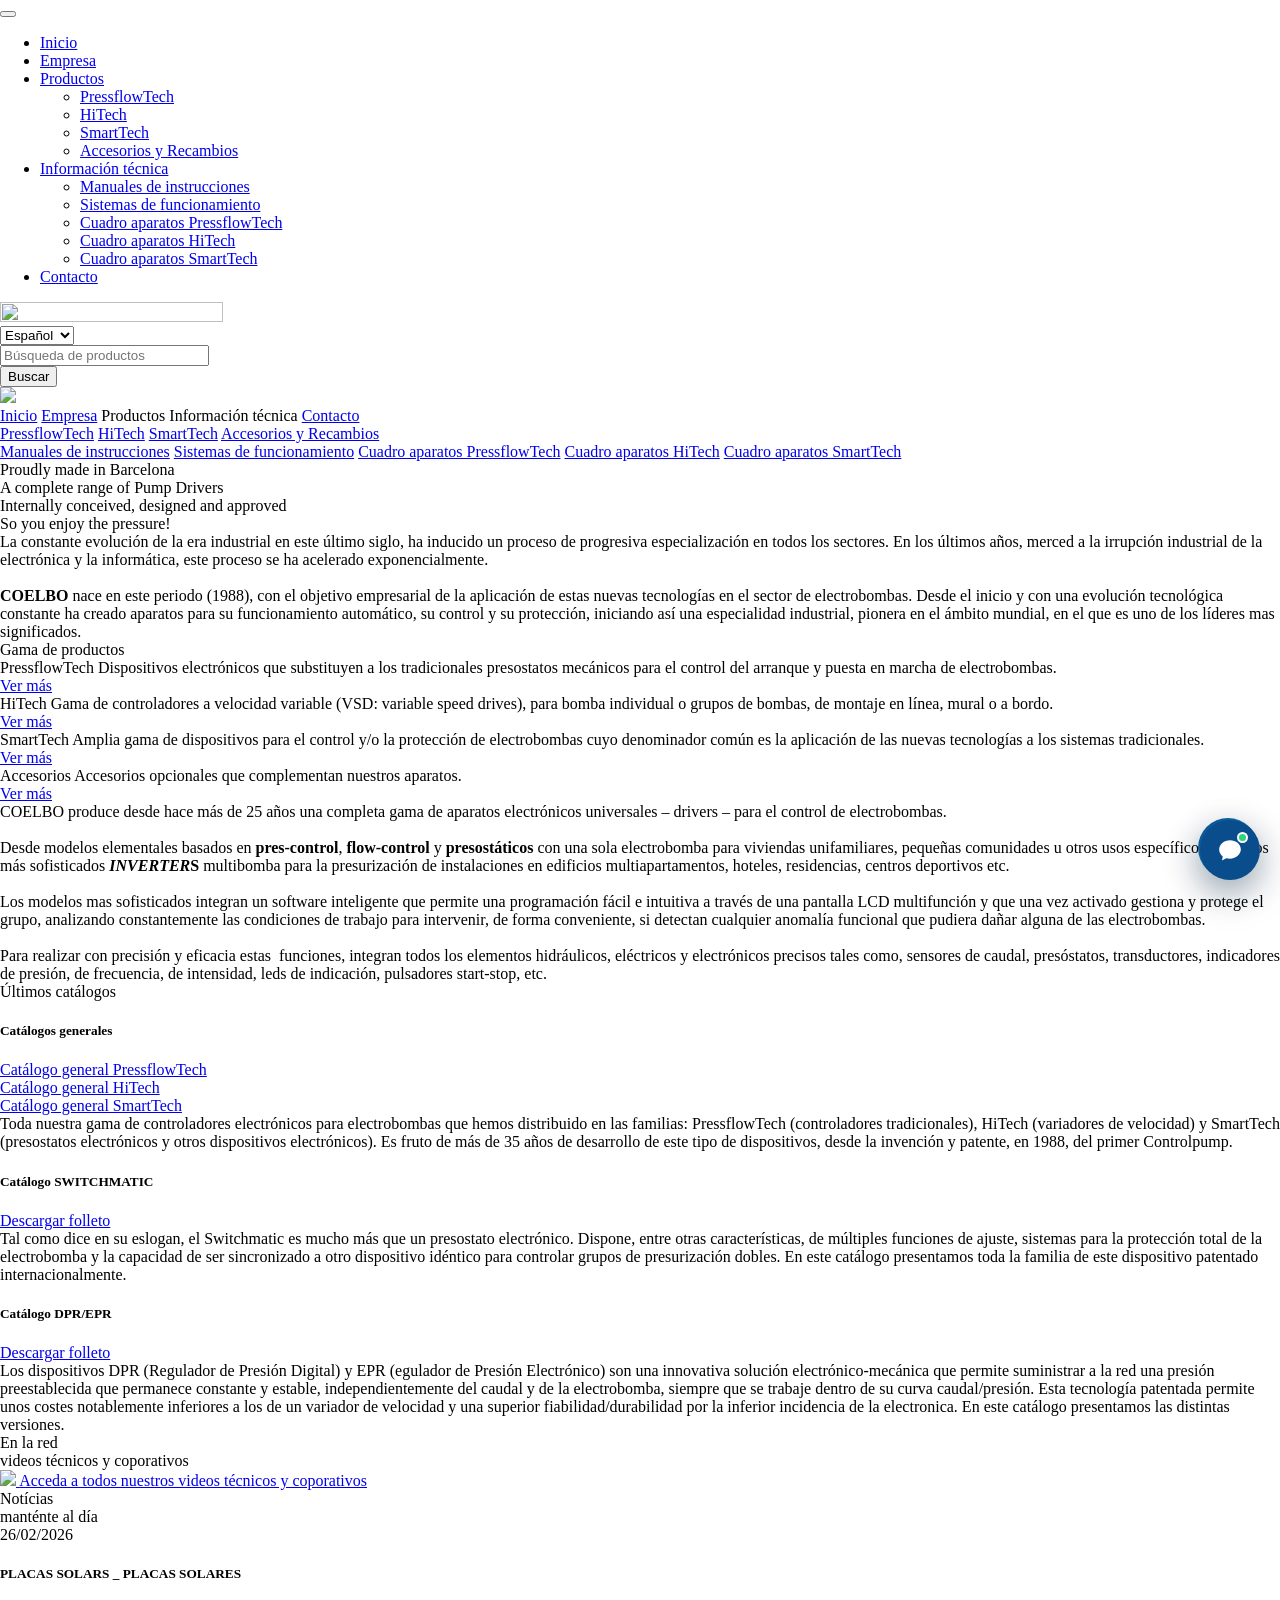
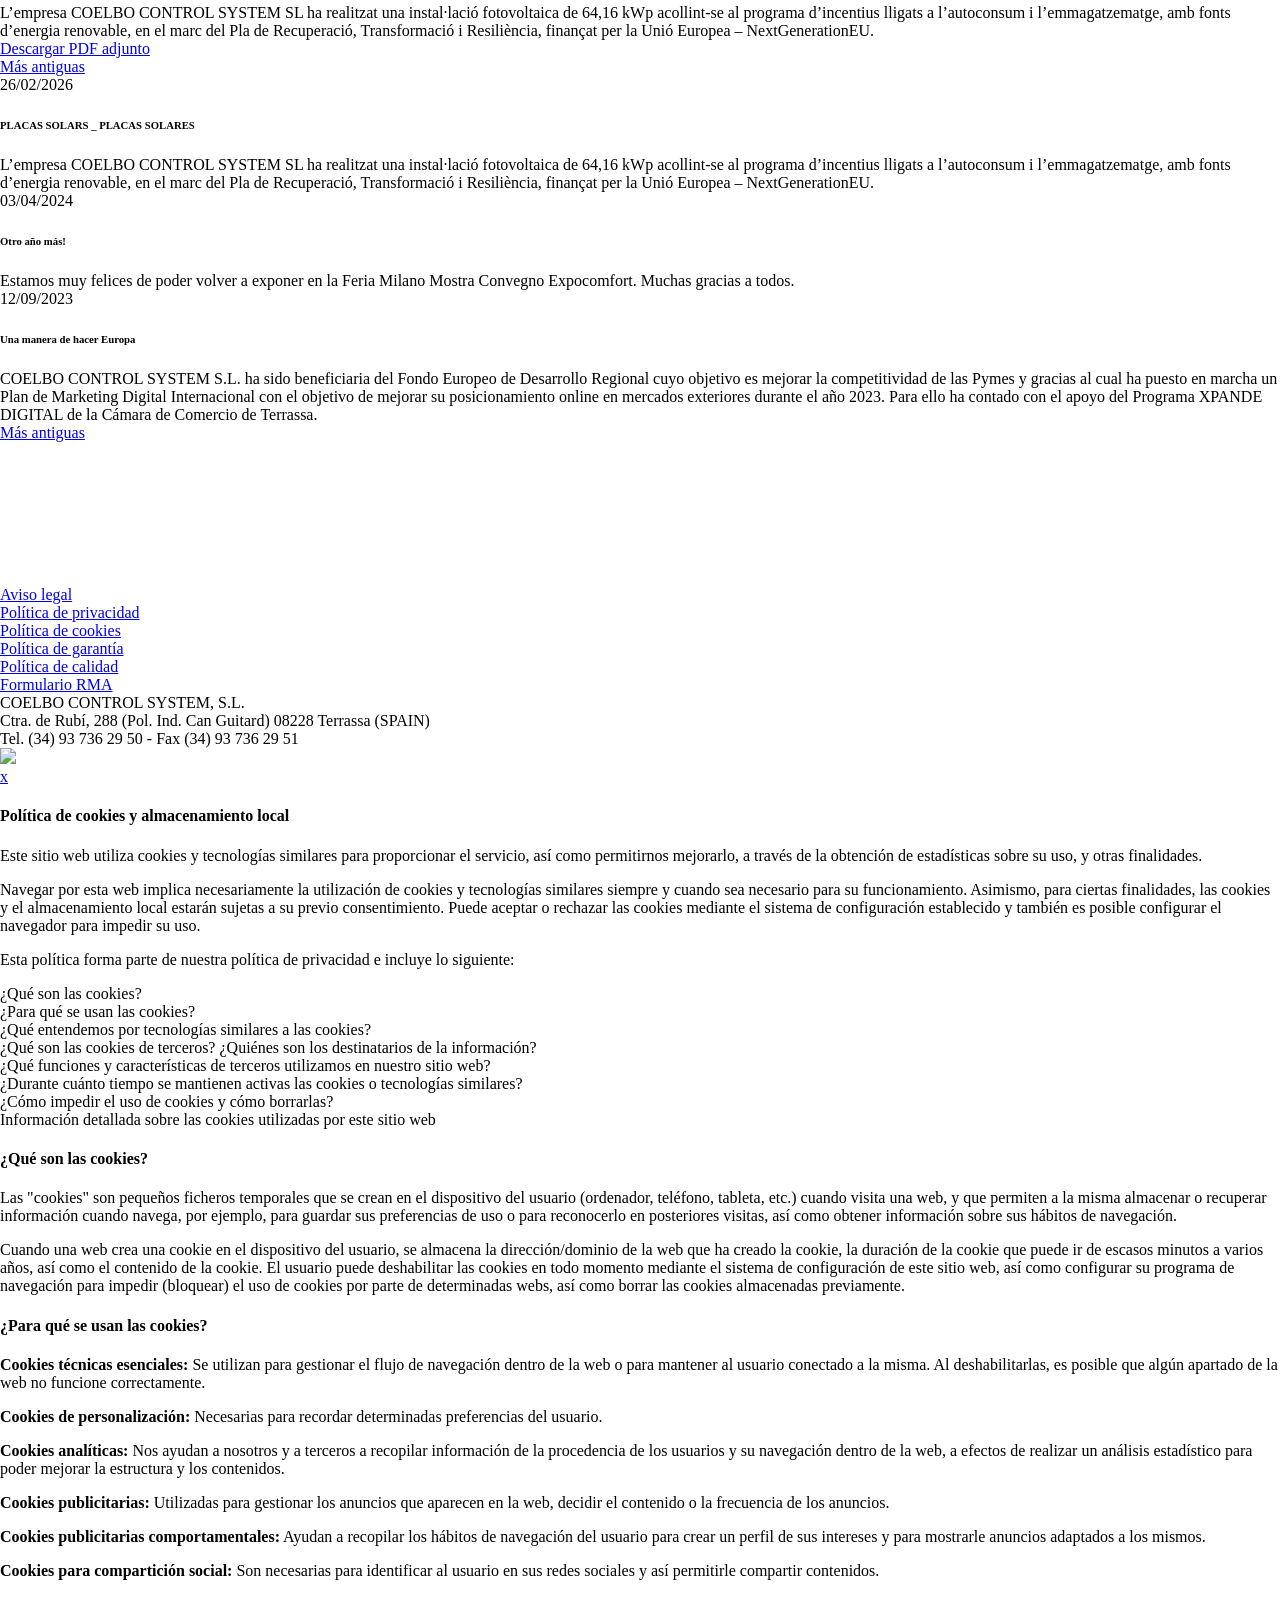
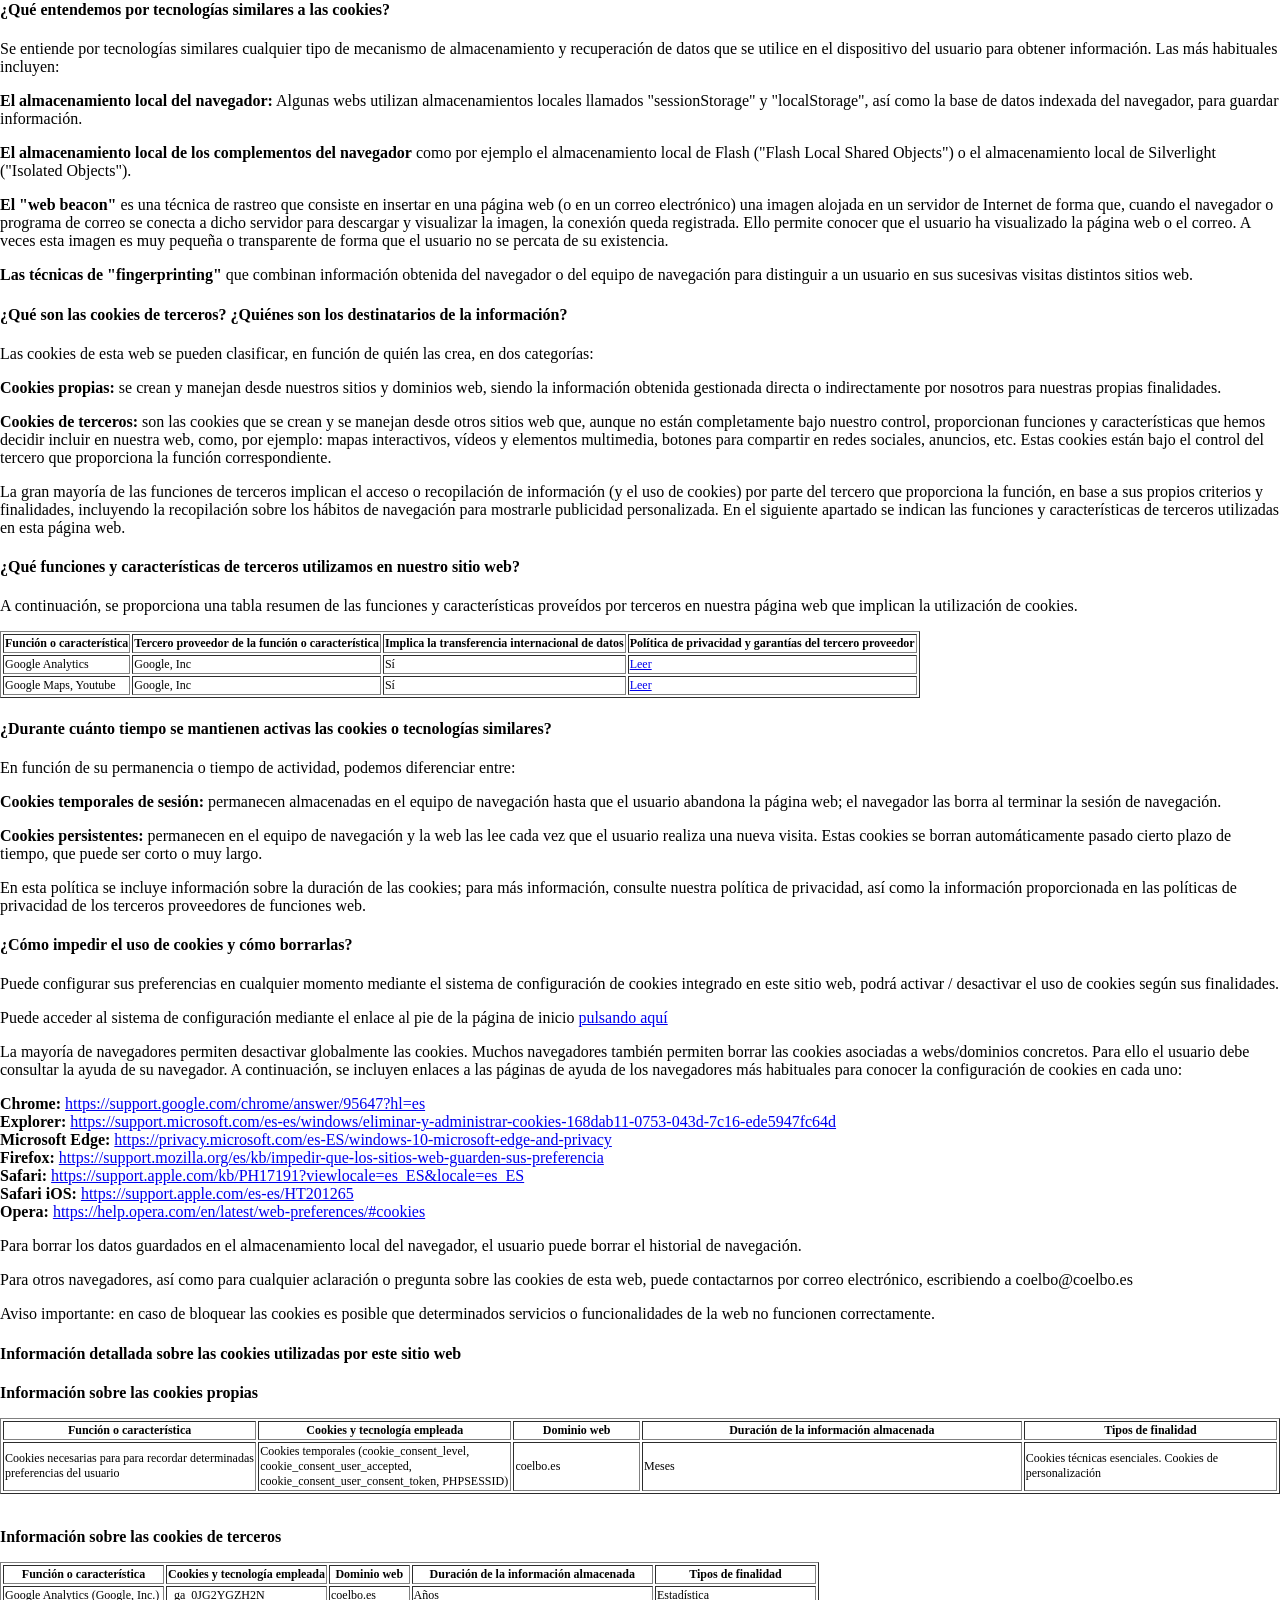
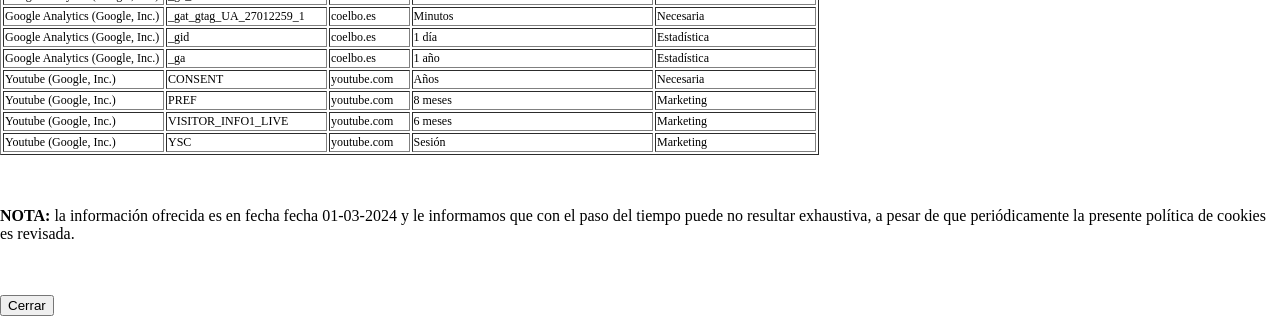
==== commit 8974259c: "Update index.html" ====
--- a/web-coelbo/index.html
+++ b/web-coelbo/index.html
@@ -1,5 +1,6 @@
 <!doctype html>
 <html xmlns="http://www.w3.org/1999/xhtml" lang="es_ES" xml:lang="es_ES">
+<link rel="stylesheet" href="chatbot-n8n/chatbot-n8n.css">
 <head>
     <!-- Cookie Consent by https://www.FreePrivacyPolicy.com -->
 <script type="text/javascript" src="https://www.coelbo.es/js/cookie-consent.js" charset="UTF-8"></script>
@@ -53,7 +54,8 @@
         <link rel="stylesheet" href="https://www.coelbo.es/css/owl.theme.default.min.css">
 
     <!-- Asistente virtual COELBO (chatbot) -->
-    <link rel="stylesheet" href="../chatbot/chatbot.css?v=20">
+    <script>window.COELBO_AI_ENDPOINT = 'https://coelbochatbot.ikerromero8813.workers.dev';</script>
+    <link rel="stylesheet" href="../chatbot/chatbot.css?v=24">
 </head>
 <body leftmargin="0" marginheight="0" marginwidth="0" topmargin="0" id="inicio">
 <div class="background-menu-top">
@@ -580,7 +582,8 @@
     <script type="text/javascript" src="https://www.coelbo.es/js/app.js"></script>
 </div>
 <!-- Asistente virtual COELBO (chatbot) -->
-<script src="../chatbot/chatbot.js?v=20" defer></script>
+<script src="../chatbot/chatbot.js?v=24" defer></script>
+<script>window.COELBO_N8N_WEBHOOK_URL = 'https://ikerromero9898989.app.n8n.cloud/webhook/9ebfc738-1f9a-40b2-9348-164b81ab3def';</script> <script defer src="chatbot-n8n/chatbot-n8n.js"></script>
 </body>
 <div id="floating-cookie-policy">
     <div class="close-button"><a href="javascript: hideFloatingCookiePolicy();">x</a></div>
--- a/web-coelbo/chatbot-n8n/chatbot-n8n.css
+++ b/web-coelbo/chatbot-n8n/chatbot-n8n.css
@@ -0,0 +1,133 @@
+/* Widget de chat COELBO conectado a n8n — estilos encapsulados bajo .coelbo-n8n-chat */
+.coelbo-n8n-chat, .coelbo-n8n-chat * { box-sizing: border-box; }
+
+.coelbo-n8n-fab {
+  position: fixed;
+  bottom: 22px;
+  right: 22px;
+  width: 60px;
+  height: 60px;
+  border-radius: 50%;
+  background: #0a4d8c;
+  background: linear-gradient(135deg, #0a4d8c 0%, #1b9cd8 100%);
+  color: #fff;
+  border: none;
+  box-shadow: 0 12px 32px rgba(7, 36, 64, .28);
+  cursor: pointer;
+  z-index: 9998;
+  display: grid;
+  place-items: center;
+  transition: transform .15s ease;
+}
+.coelbo-n8n-fab:hover { transform: translateY(-2px) scale(1.04); }
+.coelbo-n8n-fab svg { width: 26px; height: 26px; }
+
+.coelbo-n8n-panel {
+  position: fixed;
+  bottom: 96px;
+  right: 22px;
+  width: 360px;
+  max-width: 92vw;
+  height: 520px;
+  max-height: 75vh;
+  background: #fff;
+  border-radius: 16px;
+  box-shadow: 0 12px 32px rgba(7, 36, 64, .22);
+  border: 1px solid #d9e2ec;
+  display: none;
+  flex-direction: column;
+  overflow: hidden;
+  z-index: 9999;
+  font-family: -apple-system, BlinkMacSystemFont, "Segoe UI", Roboto, Helvetica, Arial, sans-serif;
+}
+.coelbo-n8n-panel.open { display: flex; }
+
+.coelbo-n8n-header {
+  background: linear-gradient(135deg, #0a4d8c 0%, #1b9cd8 100%);
+  color: #fff;
+  padding: 14px 16px;
+  display: flex;
+  align-items: center;
+  justify-content: space-between;
+}
+.coelbo-n8n-header strong { font-size: 14px; }
+.coelbo-n8n-header span { display: block; font-size: 11px; opacity: .85; }
+.coelbo-n8n-close {
+  background: rgba(255,255,255,.15);
+  border: none;
+  color: #fff;
+  width: 26px;
+  height: 26px;
+  border-radius: 50%;
+  cursor: pointer;
+  font-size: 14px;
+  line-height: 1;
+}
+
+.coelbo-n8n-messages {
+  flex: 1;
+  padding: 14px;
+  overflow-y: auto;
+  background: #f4f7fb;
+  display: flex;
+  flex-direction: column;
+  gap: 8px;
+}
+
+.coelbo-n8n-msg {
+  max-width: 82%;
+  padding: 9px 13px;
+  border-radius: 14px;
+  font-size: 13.5px;
+  line-height: 1.45;
+  white-space: pre-wrap;
+}
+.coelbo-n8n-msg.bot {
+  background: #e7eef7;
+  color: #1d2733;
+  align-self: flex-start;
+  border-bottom-left-radius: 4px;
+}
+.coelbo-n8n-msg.user {
+  background: #0a4d8c;
+  color: #fff;
+  align-self: flex-end;
+  border-bottom-right-radius: 4px;
+}
+.coelbo-n8n-msg.typing {
+  background: #e7eef7;
+  color: #5b6b7b;
+  align-self: flex-start;
+  font-style: italic;
+}
+
+.coelbo-n8n-inputbar {
+  display: flex;
+  gap: 8px;
+  padding: 10px;
+  border-top: 1px solid #d9e2ec;
+  background: #fff;
+}
+.coelbo-n8n-inputbar input {
+  flex: 1;
+  border: 1px solid #d9e2ec;
+  border-radius: 20px;
+  padding: 9px 14px;
+  font-size: 13.5px;
+  outline: none;
+}
+.coelbo-n8n-inputbar input:focus { border-color: #1b9cd8; }
+.coelbo-n8n-inputbar button {
+  background: #0a4d8c;
+  color: #fff;
+  border: none;
+  border-radius: 20px;
+  padding: 0 18px;
+  font-size: 13.5px;
+  cursor: pointer;
+}
+.coelbo-n8n-inputbar button:disabled { opacity: .5; cursor: not-allowed; }
+
+@media (max-width: 480px) {
+  .coelbo-n8n-panel { right: 4vw; left: 4vw; width: auto; bottom: 90px; }
+}
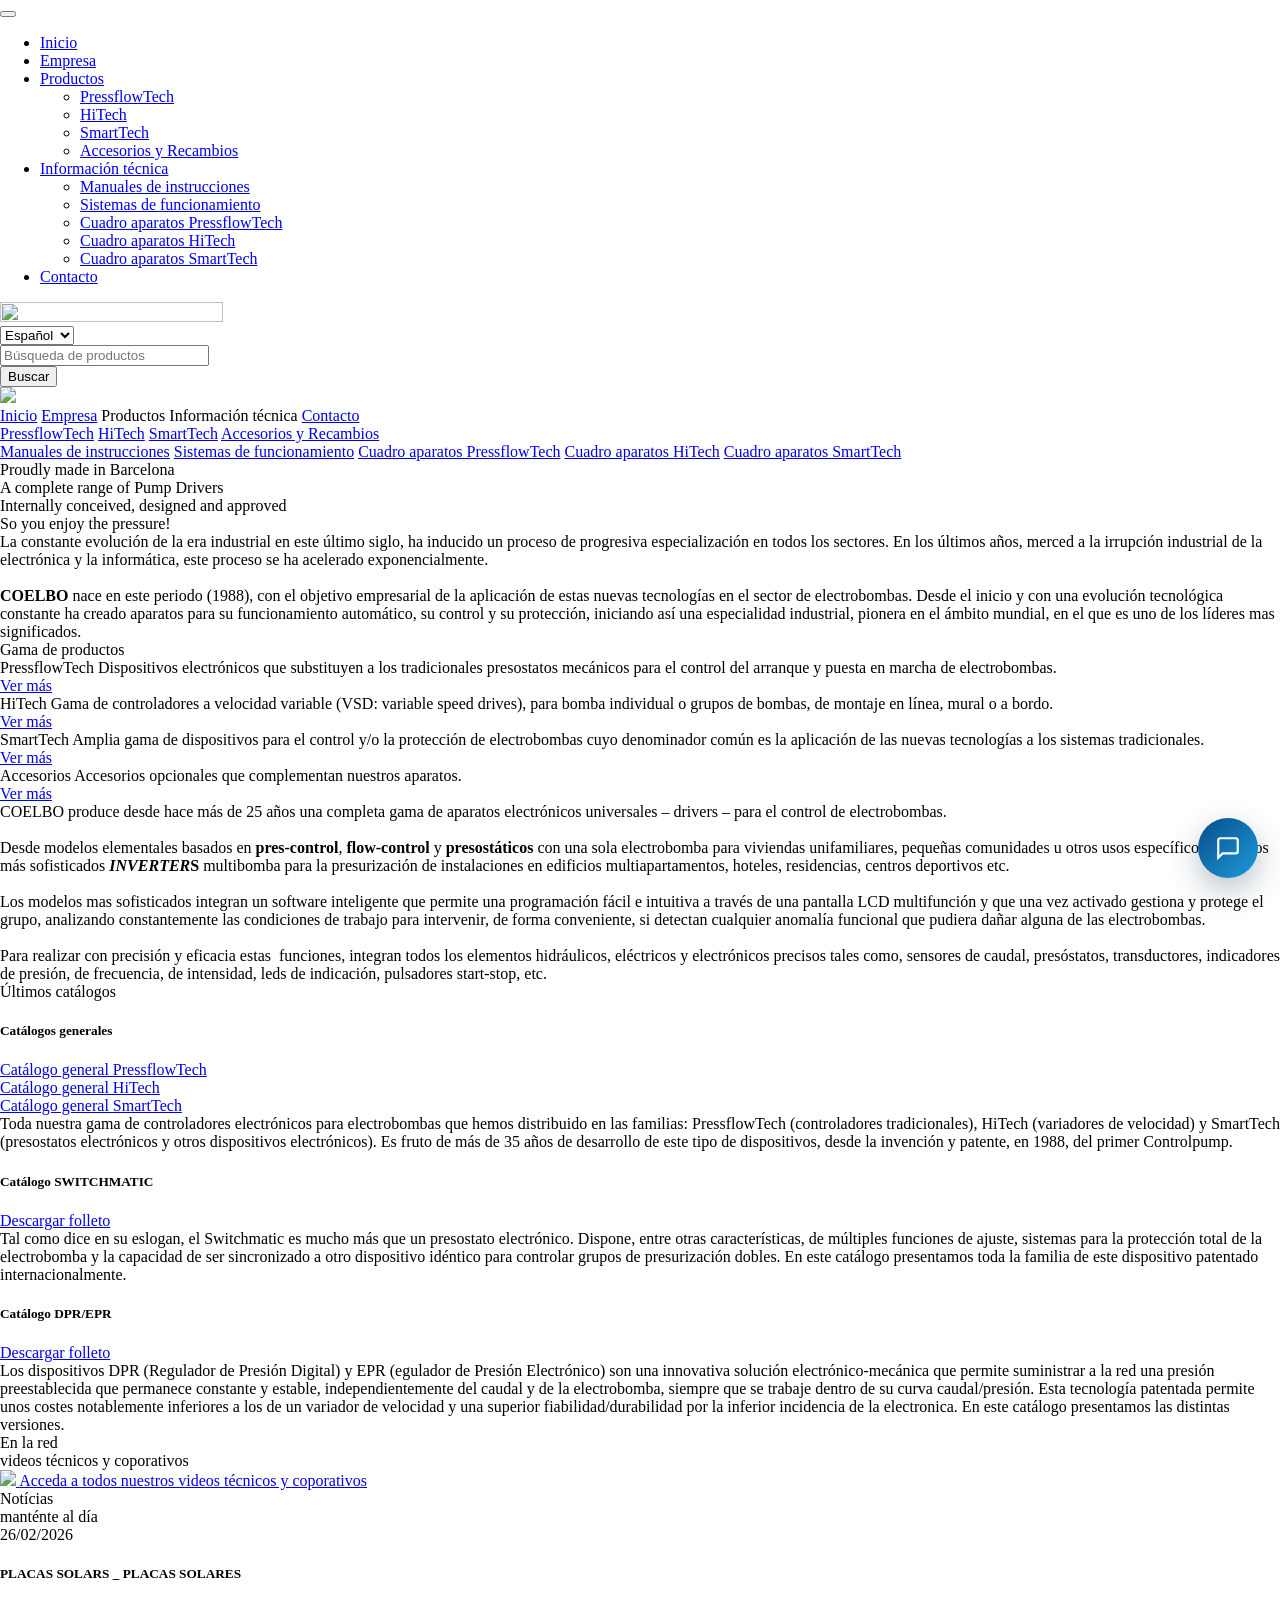
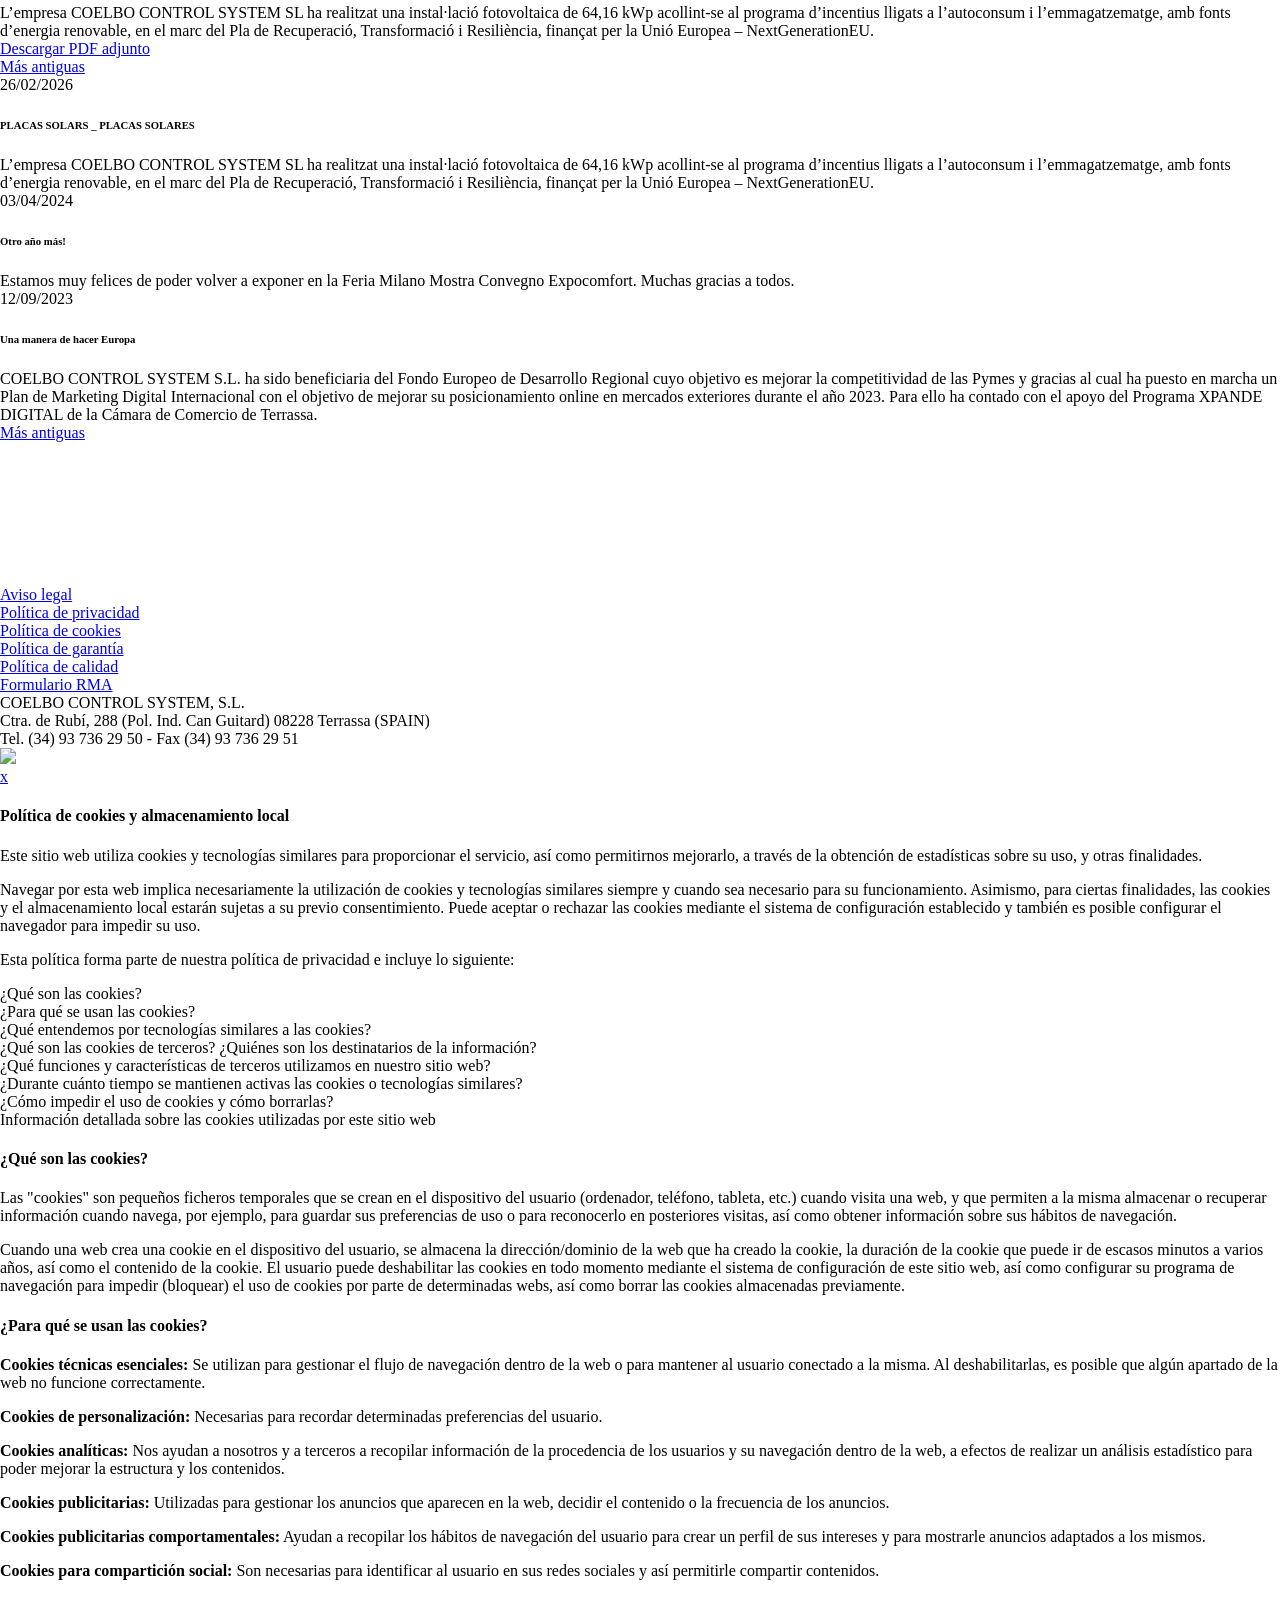
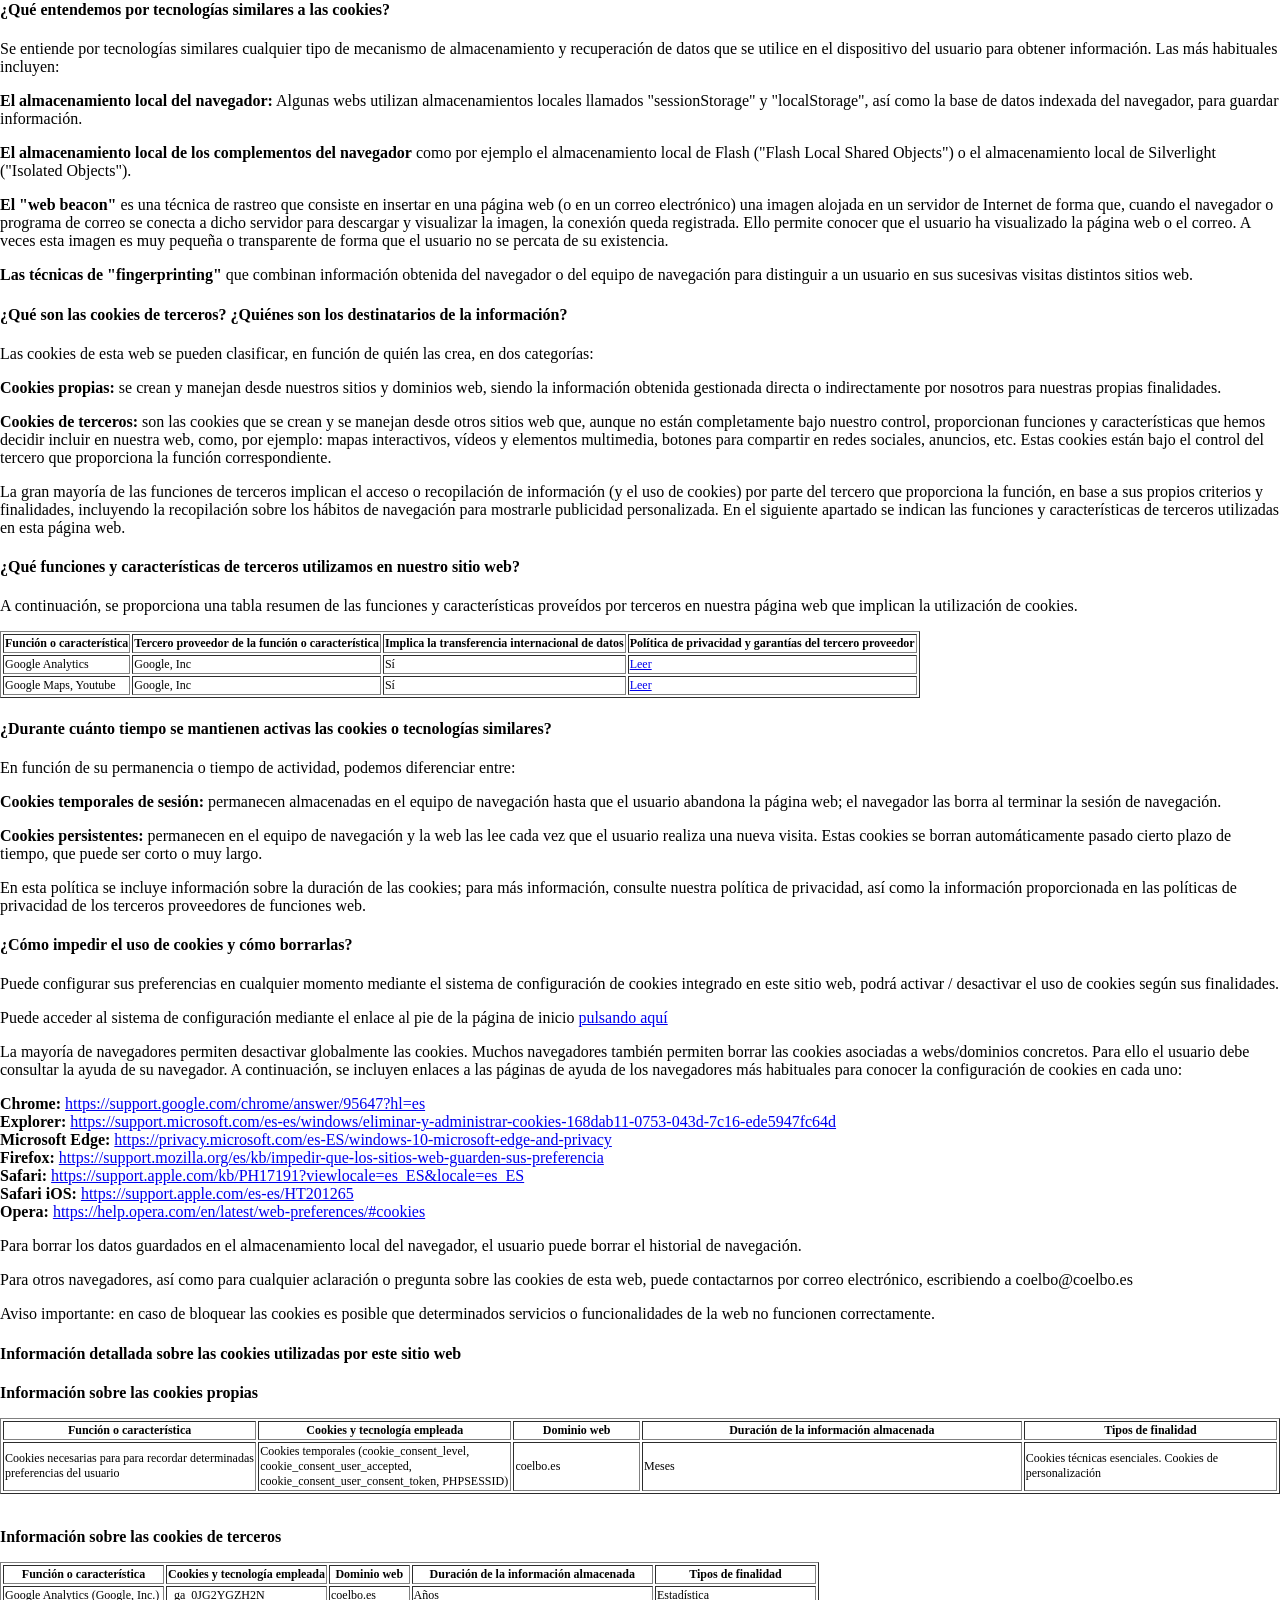
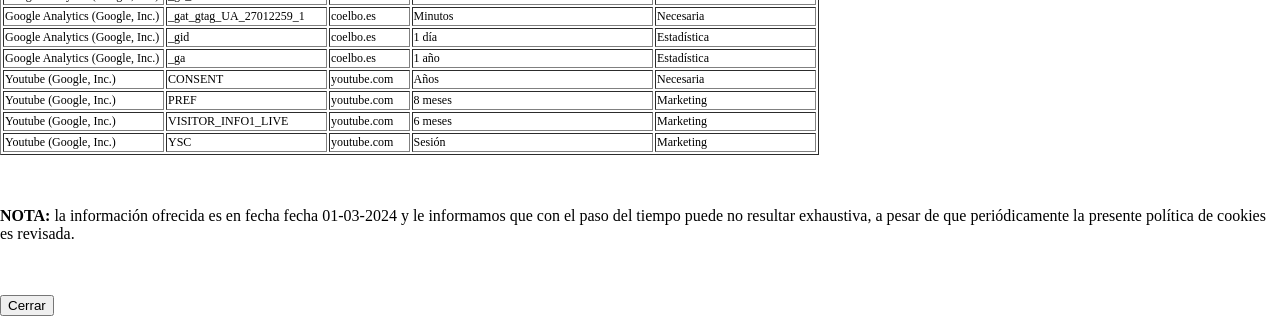
==== commit 569eed86: "Take out the old chatbot Removed chatbot-related scripts and styles from the HTML." ====
--- a/web-coelbo/index.html
+++ b/web-coelbo/index.html
@@ -53,9 +53,6 @@
             <link rel="stylesheet" href="https://www.coelbo.es/css/owl.carousel.min.css">
         <link rel="stylesheet" href="https://www.coelbo.es/css/owl.theme.default.min.css">
 
-    <!-- Asistente virtual COELBO (chatbot) -->
-    <script>window.COELBO_AI_ENDPOINT = 'https://coelbochatbot.ikerromero8813.workers.dev';</script>
-    <link rel="stylesheet" href="../chatbot/chatbot.css?v=24">
 </head>
 <body leftmargin="0" marginheight="0" marginwidth="0" topmargin="0" id="inicio">
 <div class="background-menu-top">
@@ -581,8 +578,6 @@
     </div>
     <script type="text/javascript" src="https://www.coelbo.es/js/app.js"></script>
 </div>
-<!-- Asistente virtual COELBO (chatbot) -->
-<script src="../chatbot/chatbot.js?v=24" defer></script>
 <script>window.COELBO_N8N_WEBHOOK_URL = 'https://ikerromero9898989.app.n8n.cloud/webhook/9ebfc738-1f9a-40b2-9348-164b81ab3def';</script> <script defer src="chatbot-n8n/chatbot-n8n.js"></script>
 </body>
 <div id="floating-cookie-policy">
